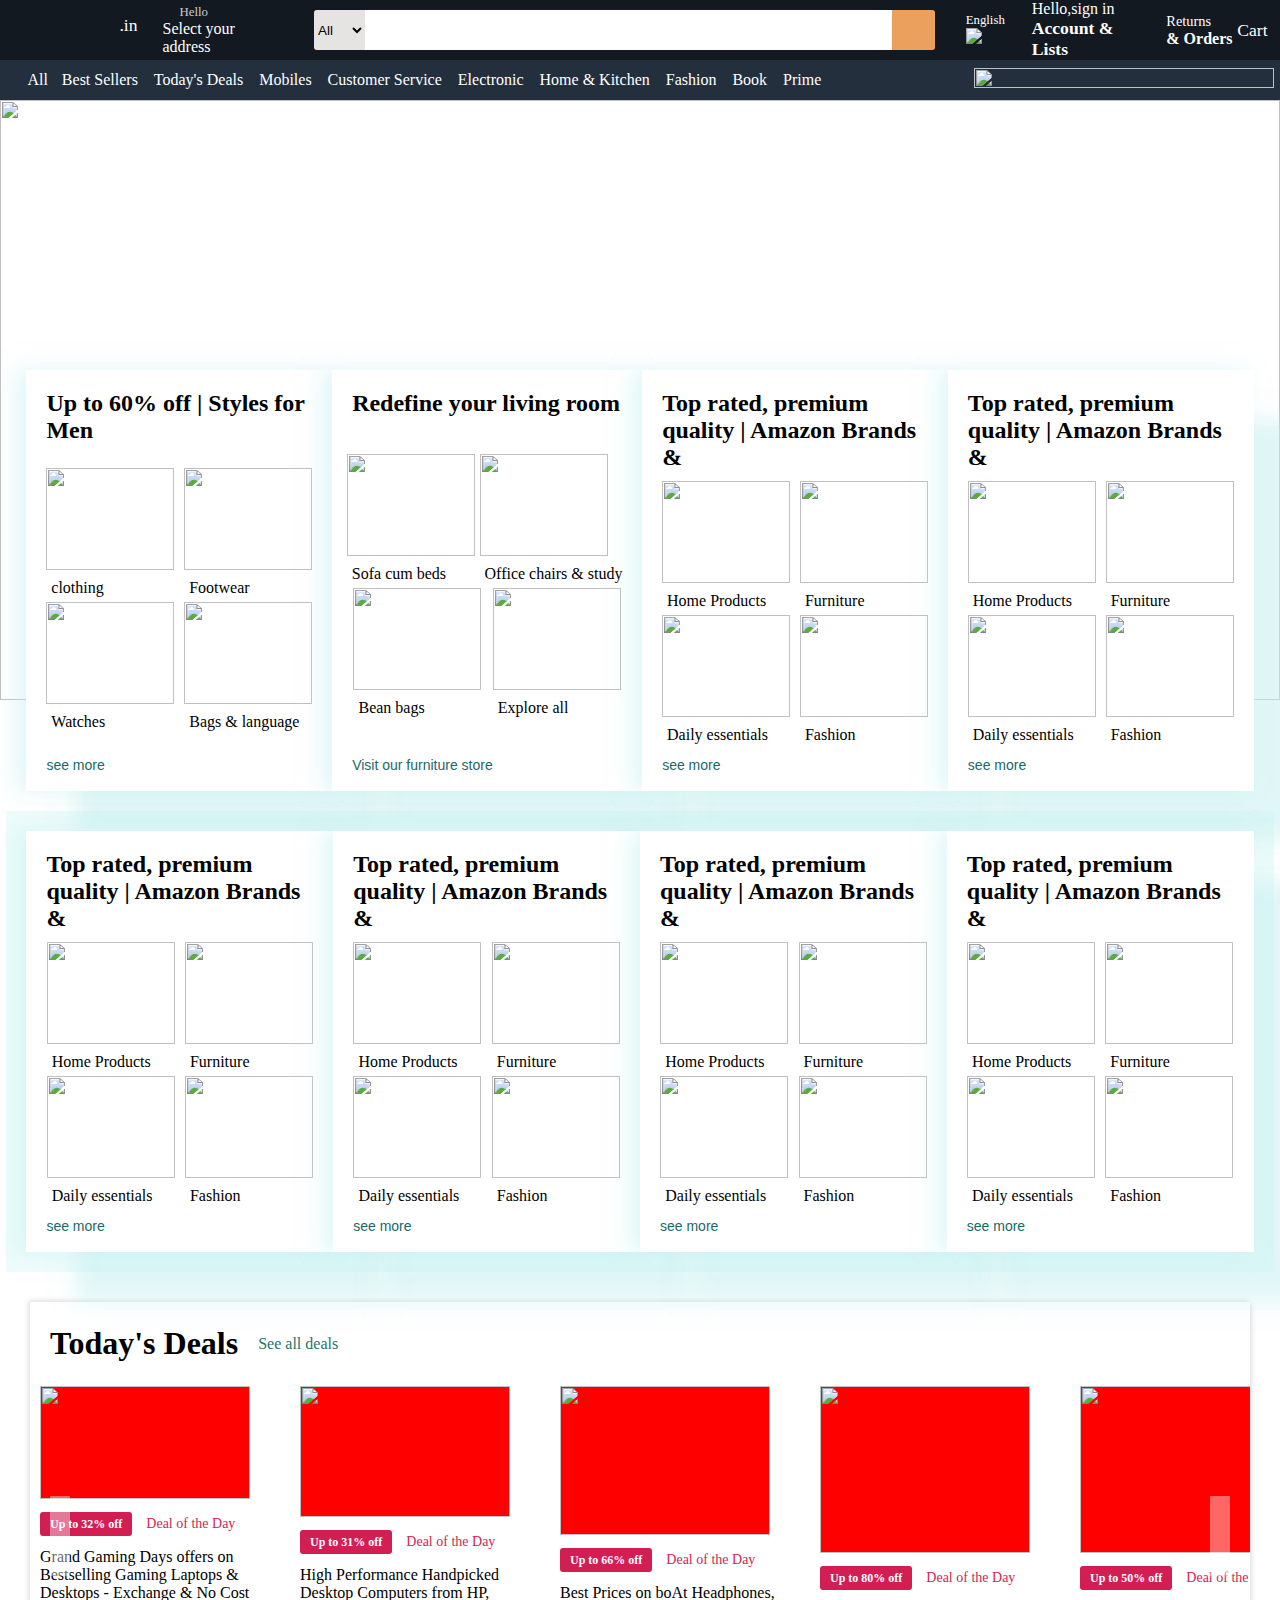
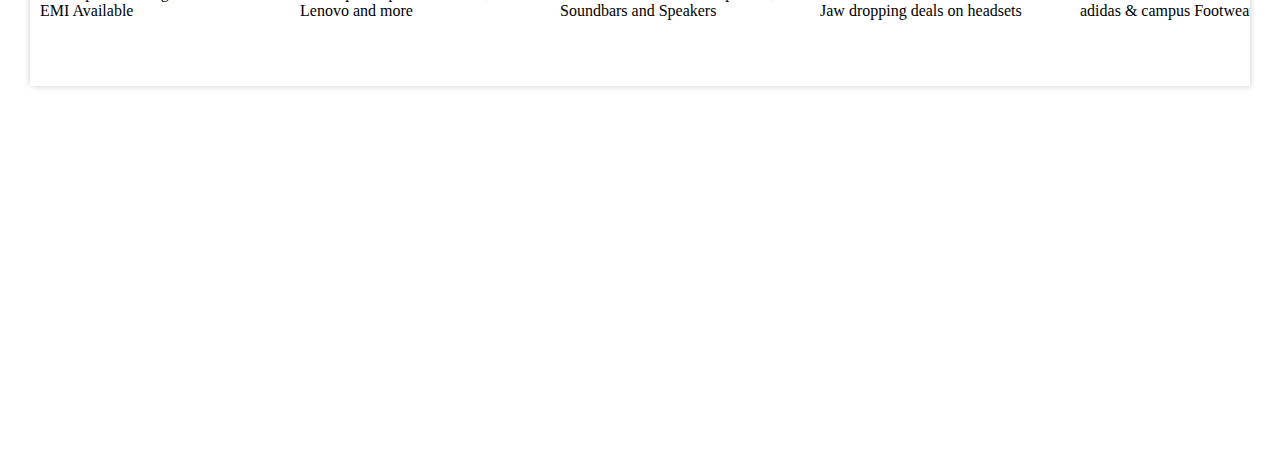
==== index.html @ 0cadcde5 "First Commit By Ragini" ====
<!DOCTYPE html>
<html lang="en">

<head>
    <meta charset="UTF-8">
    <meta http-equiv="X-UA-Compatible" content="IE=edge">
    <meta name="viewport" content="width=device-width, initial-scale=1.0">
    <link rel="icon" href="https://upload.wikimedia.org/wikipedia/commons/4/4a/Amazon_icon.svg" />
    <title>Online Shopping site in India: Shop Online for Mobiles, Books, Watches, Shoes and More - Amazon.in</title>

    <!--css file-->
    <link rel="stylesheet" href="style.css" />

    <!--font awesome-->
    <link rel="stylesheet" href="https://cdnjs.cloudflare.com/ajax/libs/font-awesome/6.2.0/css/all.min.css"
        integrity="sha512-xh6O/CkQoPOWDdYTDqeRdPCVd1SpvCA9XXcUnZS2FmJNp1coAFzvtCN9BmamE+4aHK8yyUHUSCcJHgXloTyT2A=="
        crossorigin="anonymous" referrerpolicy="no-referrer" />

</head>

<body>
    <header class="header">
        <div class="container container-header">
            <div class="logo-container border-white">
                <div class="logo"></div>
                <span class="dotin">.in</span>
            </div>

            <div class="address-container border-white">
                <p class="hello">Hello</p>
                <div class="icon-address">
                    <i class="fa-solid fa-location-dot icon-location"></i>
                    <p>Select your address</p>
                </div>
            </div>

            <div class="search-container">
                <select class="search-select">
                    <option>All</option>
                </select>
                <input type="text" class="search-input" />
                <div class="search-icon">
                    <i class="fa-solid fa-magnifying-glass"></i>
                </div>

            </div>

            <div class="language-container border-white">
                <p>English</p>
                <div class="lauguge-image">
                    <img
                        src="https://media.istockphoto.com/vectors/vector-flag-of-the-republic-of-india-proportion-23-the-national-flag-vector-id1051236720?k=20&m=1051236720&s=612x612&w=0&h=ATObRTHmTosADa9zaB2dQPn_VAQmG1XYH2x92kzc304=" />
                </div>
            </div>

            <div class="login-container border-white">
                <p>Hello,<span>sign in</span></p>
                <p class="account">Account & Lists</p>
            </div>

            <div class="return-order-container">
                <p>Returns
                <div class="order">& Orders</div>
                </p>
            </div>

            <div class="cart-container border-white">
                <i class="fa-solid fa-cart-shopping"></i>
                Cart
            </div>
        </div>
    </header>

    <!--navigation-->
    <nav class="nav">
        <div class="container container-nav">
            <ul>
                <li class="border-white" id="open-nav-sidebar">
                    <span class="open-nav-slider">
                        <i class="fa-solid fa-bars"></i>
                        All
                    </span>
                </li>
                <li class="border-white"><a href="#">Best Sellers</a></li>
                <li class="border-white"><a href="#">Today's Deals</a></li>
                <li class="border-white"><a href="#">Mobiles</a></li>
                <li class="border-white"><a href="#">Customer Service</a></li>
                <li class="border-white"><a href="#">Electronic</a></li>
                <li class="border-white"><a href="#">Home & Kitchen</a></li>
                <li class="border-white"><a href="#">Fashion</a></li>
                <li class="border-white"><a href="#">Book</a></li>
                <li class="border-white prime-image-hover">
                    <a href="#">Prime</a>
                    <div class="prime-image">
                        <img
                            src="https://m.media-amazon.com/images/G/31/prime/NavFlyout/TryPrime/2018/Apr/IN-Prime-PIN-TryPrime-MultiBen-Apr18-400x400._CB442254244_.jpg" />
                    </div>

                </li>
            </ul>
            <div class="nav-right-image-amazon-prime">
                <img
                    src="https://m.media-amazon.com/images/G/31/img17/Home/AmazonTV/Ravina/Desktop/Watch-Entertainment-for-FREE_400-x39._CB605460886_.jpg" />
            </div>
        </div>
    </nav>

    <!--sidebar navigation-->
    <div class="sidebar-container-navigation" id="sidebar-container-navigation-id">
        <div class="sidebar-left-part">
            <div class="sidebar-top">
                <i class="fa-solid fa-circle-user"></i>
                <h2>Hello, <span>sign in</span></h2>
            </div>
            <div class="sidebar-wrap">
                <div class="sidebar-item">
                    <h2>Trending</h2>
                    <p>Best Sellers</p>
                    <p>New Releases</p>
                    <p>Movers and Shakers</p>
                </div>
                <div class="sidebar-item">
                    <h2>Digital Content And Devices</h2>
                    <p>Echo & Alexa</p>
                    <p>Fire TV</p>
                    <p>Kindle E-Readers & eBooks</p>
                    <p>Audible Audiobooks</p>
                    <p>Amazon Prime Video</p>
                    <p>Amazon Prime Music</p>
                </div>
                <div class="sidebar-item">
                    <h2>Shop By Category</h2>
                    <p>Mobiles, Computes</p>
                    <p>TV, Appliances, Electronic</p>
                    <p>Men's Fashion</p>
                    <p>Women's Fashion</p>
                    <p>See All</p>
                </div>
                <div class="sidebar-item">
                    <h2>Programs & Features</h2>
                    <p>Gift Cards & Mobile Recharges</p>
                    <p>Flight Tickets</p>
                    <p>#Foundlt-OnAmazon</p>
                    <p>Clearance store</p>
                </div>
                <div class="sidebar-item">
                    <h2>Help & Settings</h2>
                    <p>Your Account</p>
                    <p>Customer Service</p>
                    <p>Sign in</p>
                </div>
            </div>
        </div>
        <button id="sidebar-navigation-close">
            <i class="fa-solid fa-xmark"></i>
        </button>
    </div>




    <!--image slider -->
    <section>
        <div class="image-container">
            <div class="image-list">
                <div class="image-item">
                    <img src="https://m.media-amazon.com/images/I/71cp9PVuTfL._SX3000_.jpg" />
                </div>
                <div class="image-item">
                    <img src="https://m.media-amazon.com/images/I/61GnAucagBL._SX3000_.png" />
                </div>
                <div class="image-item">
                    <img src="https://m.media-amazon.com/images/I/71qlKqpJnlL._SX3000_.jpg" />
                </div>
                <div class="image-item">
                    <img src="https://m.media-amazon.com/images/I/71cQMXCLSvL._SX3000_.jpg" />
                </div>
                <div class="image-item">
                    <img src="https://m.media-amazon.com/images/I/61aURrton0L._SX3000_.jpg" />
                </div>
                <div class="image-item">
                    <img src="https://m.media-amazon.com/images/I/61O72XhcEkL._SX3000_.jpg" />
                </div>
                <div class="image-item">
                    <img src="https://m.media-amazon.com/images/I/61VuJdpjvaL._SX3000_.jpg" />
                </div>
                <div class="image-item">
                    <img src="https://m.media-amazon.com/images/I/61UrRx+3LLL._SX3000_.jpg" />
                </div>
            </div>

            <div class="image-btn-container">

                <button class="slider-btn" id="slide-btn-left"><i class="fa-solid fa-chevron-left"></i></button>
                <button class="slider-btn" id="slide-btn-right"><i class="fa-solid fa-chevron-right"></i></i></button>
            </div>
        </div>
    </section>


    <!--product container card-->
    <main class="main">
        <div class="card-product-container container">
            <div class="card-product">
                <h2>Up to 60% off | Styles for Men</h2>
                <div class="card-product-nested-card">
                    <div class="card-nested">
                        <img
                            src="https://images-eu.ssl-images-amazon.com/images/G/31/img22/Fashion/Gateway/BAU/BTF-Refresh/May/PF_MF/MF-1-186-116._SY116_CB636110853_.jpg" />
                        <p>clothing</p>
                    </div>
                    <div class="card-nested">
                        <img
                            src="https://images-eu.ssl-images-amazon.com/images/G/31/img22/Fashion/Gateway/BAU/BTF-Refresh/May/PF_MF/MF-3-186-116._SY116_CB636110853_.jpg" />
                        <p>Footwear</p>
                    </div>
                    <div class="card-nested">
                        <img
                            src="https://images-eu.ssl-images-amazon.com/images/G/31/img22/BAU/Oct/186X116_3._SY116_CB606110532_.jpg" />
                        <p>Watches</p>
                    </div>
                    <div class="card-nested">
                        <img
                            src="https://images-eu.ssl-images-amazon.com/images/G/31/img22/Fashion/Gateway/BAU/BTF-Refresh/May/PF_MF/MF-4-186-116._SY116_CB636110853_.jpg" />
                        <p>Bags & language</p>
                    </div>
                </div>
                <button class="card-product-btn">see more</button>
            </div>
            <div class="card-product">
                <h2>Redefine your living room</h2>
                <div class="card-product-nested-card">
                    <div class="card-nested">
                        <img
                            src="https://images-eu.ssl-images-amazon.com/images/G/31/IMG20/Furniture/furniture_node_1/372_232_03_low._SY116_CB605507312_.jpg" />
                        <p>Sofa cum beds</p>
                    </div>
                    <div class="card-nested">
                        <img
                            src="https://images-eu.ssl-images-amazon.com/images/G/31/IMG20/Furniture/furniture_node_1/372_232_04_low._SY116_CB605507312_.jpg" />
                        <p>Office chairs & study</p>
                    </div>
                    <div class="card-nested">
                        <img
                            src="https://images-eu.ssl-images-amazon.com/images/G/31/IMG20/Furniture/furniture_node_1/372_232_01_low._SY116_CB605507312_.jpg" />
                        <p>Bean bags</p>
                    </div>
                    <div class="card-nested">
                        <img
                            src="https://images-eu.ssl-images-amazon.com/images/G/31/IMG20/Furniture/furniture_node_1/372_232_02_low._SY116_CB605507312_.jpg" />
                        <p>Explore all</p>
                    </div>
                </div>
                <button class="card-product-btn">Visit our furniture store</button>
            </div>
            <div class="card-product">
                <h2>Top rated, premium quality | Amazon Brands &</h2>
                <div class="card-product-nested-card">
                    <div class="card-nested">
                        <img
                            src="https://images-eu.ssl-images-amazon.com/images/G/31/img22/BAU/Oct/186X116_1._SY116_CB606110532_.jpg" />
                        <p>Home Products</p>
                    </div>
                    <div class="card-nested">
                        <img
                            src="https://images-eu.ssl-images-amazon.com/images/G/31/img22/BAU/Oct/186X116_5._SY116_CB606110532_.jpg" />
                        <p>Furniture</p>
                    </div>
                    <div class="card-nested">
                        <img
                            src="https://images-eu.ssl-images-amazon.com/images/G/31/img22/BAU/Oct/186X116_3._SY116_CB606110532_.jpg" />
                        <p>Daily essentials</p>
                    </div>
                    <div class="card-nested">
                        <img
                            src="https://images-eu.ssl-images-amazon.com/images/G/31/img22/BAU/Oct/186X116_8._SY116_CB606110532_.jpg" />
                        <p>Fashion</p>
                    </div>
                </div>
                <button class="card-product-btn">see more</button>
            </div>
            <div class="card-product">
                <h2>Top rated, premium quality | Amazon Brands &</h2>
                <div class="card-product-nested-card">
                    <div class="card-nested">
                        <img
                            src="https://images-eu.ssl-images-amazon.com/images/G/31/img22/BAU/Oct/186X116_1._SY116_CB606110532_.jpg" />
                        <p>Home Products</p>
                    </div>
                    <div class="card-nested">
                        <img
                            src="https://images-eu.ssl-images-amazon.com/images/G/31/img22/BAU/Oct/186X116_5._SY116_CB606110532_.jpg" />
                        <p>Furniture</p>
                    </div>
                    <div class="card-nested">
                        <img
                            src="https://images-eu.ssl-images-amazon.com/images/G/31/img22/BAU/Oct/186X116_3._SY116_CB606110532_.jpg" />
                        <p>Daily essentials</p>
                    </div>
                    <div class="card-nested">
                        <img
                            src="https://images-eu.ssl-images-amazon.com/images/G/31/img22/BAU/Oct/186X116_8._SY116_CB606110532_.jpg" />
                        <p>Fashion</p>
                    </div>
                </div>
                <button class="card-product-btn">see more</button>
            </div>
        </div>

        <div class="card-product-container container productBackgraound">
            <div class="card-product">
                <h2>Top rated, premium quality | Amazon Brands &</h2>
                <div class="card-product-nested-card">
                    <div class="card-nested">
                        <img
                            src="https://images-eu.ssl-images-amazon.com/images/G/31/img22/BAU/Oct/186X116_1._SY116_CB606110532_.jpg" />
                        <p>Home Products</p>
                    </div>
                    <div class="card-nested">
                        <img
                            src="https://images-eu.ssl-images-amazon.com/images/G/31/img22/BAU/Oct/186X116_5._SY116_CB606110532_.jpg" />
                        <p>Furniture</p>
                    </div>
                    <div class="card-nested">
                        <img
                            src="https://images-eu.ssl-images-amazon.com/images/G/31/img22/BAU/Oct/186X116_3._SY116_CB606110532_.jpg" />
                        <p>Daily essentials</p>
                    </div>
                    <div class="card-nested">
                        <img
                            src="https://images-eu.ssl-images-amazon.com/images/G/31/img22/BAU/Oct/186X116_8._SY116_CB606110532_.jpg" />
                        <p>Fashion</p>
                    </div>
                </div>
                <button class="card-product-btn">see more</button>
            </div>
            <div class="card-product">
                <h2>Top rated, premium quality | Amazon Brands &</h2>
                <div class="card-product-nested-card">
                    <div class="card-nested">
                        <img
                            src="https://images-eu.ssl-images-amazon.com/images/G/31/img22/BAU/Oct/186X116_1._SY116_CB606110532_.jpg" />
                        <p>Home Products</p>
                    </div>
                    <div class="card-nested">
                        <img
                            src="https://images-eu.ssl-images-amazon.com/images/G/31/img22/BAU/Oct/186X116_5._SY116_CB606110532_.jpg" />
                        <p>Furniture</p>
                    </div>
                    <div class="card-nested">
                        <img
                            src="https://images-eu.ssl-images-amazon.com/images/G/31/img22/BAU/Oct/186X116_3._SY116_CB606110532_.jpg" />
                        <p>Daily essentials</p>
                    </div>
                    <div class="card-nested">
                        <img
                            src="https://images-eu.ssl-images-amazon.com/images/G/31/img22/BAU/Oct/186X116_8._SY116_CB606110532_.jpg" />
                        <p>Fashion</p>
                    </div>
                </div>
                <button class="card-product-btn">see more</button>
            </div>
            <div class="card-product">
                <h2>Top rated, premium quality | Amazon Brands &</h2>
                <div class="card-product-nested-card">
                    <div class="card-nested">
                        <img
                            src="https://images-eu.ssl-images-amazon.com/images/G/31/img22/BAU/Oct/186X116_1._SY116_CB606110532_.jpg" />
                        <p>Home Products</p>
                    </div>
                    <div class="card-nested">
                        <img
                            src="https://images-eu.ssl-images-amazon.com/images/G/31/img22/BAU/Oct/186X116_5._SY116_CB606110532_.jpg" />
                        <p>Furniture</p>
                    </div>
                    <div class="card-nested">
                        <img
                            src="https://images-eu.ssl-images-amazon.com/images/G/31/img22/BAU/Oct/186X116_3._SY116_CB606110532_.jpg" />
                        <p>Daily essentials</p>
                    </div>
                    <div class="card-nested">
                        <img
                            src="https://images-eu.ssl-images-amazon.com/images/G/31/img22/BAU/Oct/186X116_8._SY116_CB606110532_.jpg" />
                        <p>Fashion</p>
                    </div>
                </div>
                <button class="card-product-btn">see more</button>
            </div>
            <div class="card-product">
                <h2>Top rated, premium quality | Amazon Brands &</h2>
                <div class="card-product-nested-card">
                    <div class="card-nested">
                        <img
                            src="https://images-eu.ssl-images-amazon.com/images/G/31/img22/BAU/Oct/186X116_1._SY116_CB606110532_.jpg" />
                        <p>Home Products</p>
                    </div>
                    <div class="card-nested">
                        <img
                            src="https://images-eu.ssl-images-amazon.com/images/G/31/img22/BAU/Oct/186X116_5._SY116_CB606110532_.jpg" />
                        <p>Furniture</p>
                    </div>
                    <div class="card-nested">
                        <img
                            src="https://images-eu.ssl-images-amazon.com/images/G/31/img22/BAU/Oct/186X116_3._SY116_CB606110532_.jpg" />
                        <p>Daily essentials</p>
                    </div>
                    <div class="card-nested">
                        <img
                            src="https://images-eu.ssl-images-amazon.com/images/G/31/img22/BAU/Oct/186X116_8._SY116_CB606110532_.jpg" />
                        <p>Fashion</p>
                    </div>
                </div>
                <button class="card-product-btn">see more</button>
            </div>
        </div>

    
    <!--today's deals -->
    <section class="today_deals_container">
        <div class="today_deals_heading">
            <h1>Today's Deals</h1>
            <p><a href="#">See all deals</a></p>
        </div>

        <div class="today_deals_product_container">
            <div class="today_deals_btn_container">
                <button  class="today_deal_btn" id="today_deal_btn_prev">
                    <i class="fa-solid fa-angle-left"></i>
                </button>
                <button class="today_deal_btn" id="today_deal_btn_next">
                    <i class="fa-solid fa-angle-right"></i>
                </button>
            </div>

            <div class="today_deals_product_list">
                <div class="today_deals_product_item">
                    <img src="https://m.media-amazon.com/images/I/411mbYGYIdL._AC_SY200_.jpg"/>
                    <div class="discount_Contaienr">
                        <a href="#">Up to 52% off</a>
                        <a href="#">Deal of the day</a>
                    </div>
                    <p>adidas and Campus Footwear</p>
                </div>

                <div class="today_deals_product_item">
                    <img src="https://m.media-amazon.com/images/I/411mbYGYIdL._AC_SY200_.jpg"/>
                    <div class="discount_Contaienr">
                        <a href="#">Up to 52% off</a>
                        <a href="#">Deal of the day</a>
                    </div>
                    <p>adidas and Campus Footwear</p>
                </div>

                <div class="today_deals_product_item">
                    <img src="https://m.media-amazon.com/images/I/411mbYGYIdL._AC_SY200_.jpg"/>
                    <div class="discount_Contaienr">
                        <a href="#">Up to 52% off</a>
                        <a href="#">Deal of the day</a>
                    </div>
                    <p>adidas and Campus Footwear</p>
                </div>

                <div class="today_deals_product_item">
                    <img src="https://m.media-amazon.com/images/I/411mbYGYIdL._AC_SY200_.jpg"/>
                    <div class="discount_Contaienr">
                        <a href="#">Up to 52% off</a>
                        <a href="#">Deal of the day</a>
                    </div>
                    <p>adidas and Campus Footwear</p>
                </div>

                <div class="today_deals_product_item">
                    <img src="https://m.media-amazon.com/images/I/411mbYGYIdL._AC_SY200_.jpg"/>
                    <div class="discount_Contaienr">
                        <a href="#">Up to 52% off</a>
                        <a href="#">Deal of the day</a>
                    </div>
                    <p>adidas and Campus Footwear</p>
                </div>
            </div>
        </div>
    </section>

    </main>


    







    <script src="javascript.js" type="module"></script>
</body>

</html>
---- style.css ----
* {
    box-sizing: border-box;
}

body {
    margin: 0;
}
.header {
    background-color: rgb(19, 25, 33);
    height: 60px;
    color: white;
}
/* layout**/
.container {
    width: 99%;
    /* background-color: red; */
    height: 100%;
    margin: auto;

}

.container-header {
    display: flex;
    align-items: center;
}

/**logo***/
.logo-container {
    height: 50px;
    display: flex;
    align-items: center;
    font-size: 1.1rem;


    /* overflow: hidden; */
}

.logo {
    width: 120px;
    height: 50px;
    background: url('https://m.media-amazon.com/images/G/31/gno/sprites/nav-sprite-global-1x-hm-dsk-reorg._CB405936311_.png');
    background-repeat: no-repeat;
    background-position-y: -40px;
    overflow: hidden;
}

.dotin {
    position: relative;
    margin-left: -13px;
    margin-top: -10px;
}

.border-white {
    padding: 5px;
    border: 1.5px solid transparent;
}

.border-white:hover {
    border: 1.5px solid #ffffff;
}

/***********addresss************/
.address-container {
    margin-left: 10px;
}

.address-container p {
    margin: 0;
}

.icon-address {
    display: flex;
    align-items: center;
}

.hello {
    font-size: 0.8rem;
    padding-left: 20px;
    color: #ccc;
}

.icon-location {
    margin-right: 3px;
}


/***search-container****/
.search-container {
    background-color: red;
    margin-left: 25px;
    width: 640px;
    display: flex;
    height: 40px;
    justify-content: space-between;
    border-radius: 3px;
    overflow: hidden;
}

.search-container:hover {
    outline: 3px solid orange;
}

.search-select {
    width: 60px;
    border: none;
    background-color: rgb(230, 227, 227);
}

.search-input {
    width: 100%;
    height: 100%;
    border: none;
    outline: none;
    padding: 3px;
    font-size: 1.1rem;
}

.search-icon {
    width: 50px;
    background-color: rgb(235, 160, 94);
    display: flex;
    justify-content: center;
    align-items: center;
    font-size: 1.2rem;
    color: #000;
}


/***lauguage section*/
.language-container {
    margin-left: 25px;
}

.language-container p {
    font-size: 0.8rem;
    margin: 0;
}

.lauguge-image {
    width: 20px;
}

.lauguge-image img {
    width: 100%;
}


/***login-container***/
.login-container {
    margin-left: 15px;
}

.login-container p {
    margin: 0;
}

.account {
    font-weight: 900;
    font-size: 1.1rem;
}

.return-order-container {
    width: 65px;
    font-size: 0.9rem;
    margin-left: 10px;
}

.return-order-container p {
    margin: 0;
}

.order {
    font-size: 1rem;
    font-weight: 900;
    display: flex;
    width: 70px;
}

/****cart container***/
.cart-container {
    font-size: 1.1rem;
    display: flex;
}

.cart-container i {
    font-size: 1rem;
}

/**************************************navigation*****************************************/
.nav {
    height: 40px;
    background-color: #232f3d;
    margin: 0;
}

.container-nav {
    display: flex;
    align-items: center;
    justify-content: space-between;
    padding-left: 15px;
}

.container-nav ul {
    padding: 0;
    margin: 0;
    display: flex;
    align-items: center;
    height: 100%;
    font-size: 1rem;
    color: white;
    list-style: none;
}

.container-nav ul li a {
    color: white;
    text-decoration: none;
    padding: 0px 2px;

}

.nav-right-image-amazon-prime {
    min-width: 300px;
    height: 300;
    max-width: 500px;
}

.nav-right-image-amazon-prime img {
    width: 100%;
    height: 100%;
}

.prime-image {
    background-color: white;
    height: 350px;
    width: 350px;
    position: absolute;
    z-index: 1;
    display: none;
    color: #000;
    margin-left: -10px;
    transition: display 1s;
    padding: 10px;
}

.prime-image-hover:hover .prime-image {
    transition: display 1s;
    display: block;
}

.prime-image img {
    width: 100%;
    height: 100%;
}
/*--image slider --*/
.image-container {
    position: relative;
}

.image-list {
    display: flex;
    overflow: hidden;
}

.image-item {
    min-width: 100%;
    height: 600px;
    /* transform: translateX(-300%); */
    transition: transform 0.3s;

}

.image-item img {
    width: 100%;
    height: 100%;
    object-fit: cover;
}

.image-btn-container {
    position: absolute;
    top: 0;
    display: flex;
    justify-content: space-between;
    width: 100%;
}

.slider-btn {
    border: 1px solid transparent;
    padding: 100px 20px;
    font-size: 50px;
    font-weight: 300;
    background-color: transparent;
    color: #000;
}

.slider-btn i {
    font-weight: 900;
}

.slider-btn:focus {
    border-color: seagreen;
    box-shadow: -2px -2px 2px rgb(230, 227, 227),
        2px 2px 2px white;
    margin: 2px;
}


/*sidebar navigation****/
#open-nav-sidebar {
    cursor: pointer;
}

.sidebar-container-navigation {
    position: fixed;
    top: 0;
    bottom: 0;
    right: 0;
    left: 0;
    z-index: 10;
    background-color: transparent;
    transform: translateX(-100%);
    display: flex;
    transition: transform 0.3s;


}

.slidebar-show {
    transform: translateX(0%);
    background-color: rgba(0, 0, 0, 0.7);
}

.sidebar-left-part {
    background-color: white;
    width: 365px;
    height: 100%;
    box-sizing: 5px 5px 10px rgba(0, 0, 0, 0.8);
}

.sidebar-top {
    display: flex;
    align-items: center;
    padding: 12px;
    padding-left: 30px;
    background-color: rgb(19, 25, 33);
    color: white;
}

.sidebar-top h2 {
    font-size: 22px;
    margin: 0;
}

.sidebar-top i {
    padding-right: 10px;
    font-size: 25px;
}

.sidebar-item {
    padding-left: 30px;
    border-top: 1.5px solid #ccc;
}

.sidebar-item h2 {
    font-size: 20px;
}

.sidebar-item p {
    color: rgb(65, 62, 62);
}

#sidebar-navigation-close {
    background-color: transparent;
    align-self: flex-start;
    font-size: 30px;
    border: none;
    color: white;
    padding: 20px;
    cursor: pointer;
}

.sidebar-wrap {
    height: 100%;
    overflow: auto;
    padding-bottom: 100px;
}

/*product card container*/
.main{
    position: relative;
    top:-350px;
    /* background-color: rgb(196, 240, 240); */
    /* filter: blur(8px); */
    
}
.productBackgraound{
    background-color: rgba(213, 247, 247,0.4);
}
.card-product-container{
    padding: 20px;
    display: flex;
    justify-content: space-between;

}
.card-product{
    background-color: white;
    display: flex;
    flex-direction: column;
    justify-content: space-between;
    max-width: 310px;
    box-shadow: -10px -0px 20px rgba(196, 240, 240,0.5),
    50px 50px 20px rgba(196, 240, 240,0.5);
    padding: 10px;
}
.card-product h2{
    margin: 0;
    padding: 10px;
    
}

.card-product-nested-card {
    display: flex;
    flex-wrap: wrap;
    justify-content: space-evenly;


}

.card-nested {

}

.card-nested p{
    margin: 5px;
}
.card-nested img {
    width: 128px;
    height: 102px;
    object-fit: cover;

}
.card-product-btn{
    font-size: 14px;
    align-self: flex-start;
    margin: 7px 10px; 
    padding-left: 0;
    background-color: transparent;
    border:none;
    color:rgb(25, 105, 105)
}
.card-product-btn:hover{
    text-decoration: underline;
    cursor: pointer;
}


/***
        Today's deals section
***/
.today_deals_container{
    margin: 30px;
    box-shadow: -2px -2px 5px rgba(0, 0, 0, 0.1),
    2px 2px 5px rgba(0, 0, 0, 0.1);
    
}
.today_deals_heading{
    display: flex;
    align-items: center;
    padding: 2px 20px;
}
.today_deals_heading p a{
    color:rgb(39, 114, 107);
    text-decoration: none;
    padding-left: 20px;
}
.today_deals_heading p a:hover{
    text-decoration: underline;
}

.today_deals_product_container{
    /* background-color: red; */
    height: 300px;
    position: relative;
}
.today_deals_product_list{
    display: flex;
    overflow: hidden;

}
.today_deals_product_item{
    min-width: 250px;
    height: 250px;
    padding: 0px 10px;
    margin-right: 10px;
    display: flex;
    flex-direction: column;
    transform: translateX(0%);
    transition: transform 1s;
}
.todayDeals_product_image{
    height: 200px;
    width: 210px;
    display: flex;
    justify-content: center;
    align-content: center;
    margin-bottom: 15px;
}
.today_deals_product_item img{
    width: 100%;
    height: 100%;
    /* padding: 20px 20px; */
    background-color: red;
}
.today_deals_product_item p{
    justify-self: flex-end;
}
.discount_Contaienr{
    /* border: 2px solid red; */
}
.discount_Contaienr a{
    padding: 5px 10px;
    font-size: 14px;
    color:rgb(211, 30, 84);
    text-decoration: none;
}
.discount_Contaienr a:first-child{
    background-color: rgb(211, 30, 84);
    padding: 5px 10px;
    color:white;
    font-weight: 550;
    text-decoration: none;
    border-radius: 3px;
    font-size: 12px;
}

.today_deals_btn_container{
    position: absolute;
    width: 100%;
    display: flex;
    justify-content: space-between;
    align-items: center;
    height: 100%;
    padding: 20px;
    z-index: 10;
}
.today_deal_btn{
    padding: 40px 10px;
    font-size: 40px;
    border: none;
    outline: none;
    background-color: rgb(255,255,255,0.4);
}
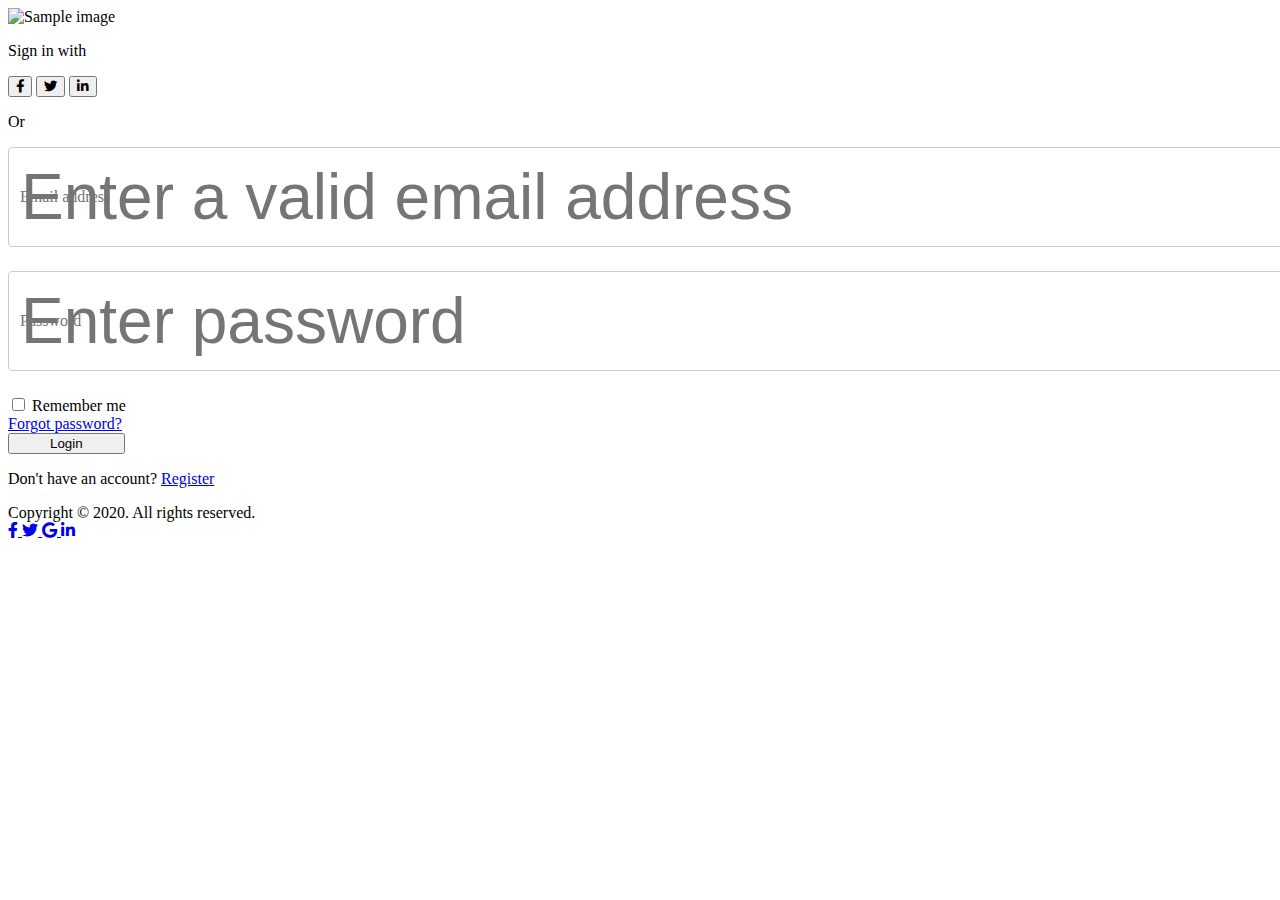
==== commit 0897898b: "Modify login page" ====
--- a/index.html
+++ b/index.html
@@ -1,498 +1,164 @@
 <!DOCTYPE html>
-<html lang="en">
+<html lang="en" dir="ltr">
+  <head>
+    <meta charset="utf-8" />
+    <title>Login</title>
+    <link rel="stylesheet" href="login.css" />
+    <!-- Font Awesome -->
+    <link
+      href="https://cdnjs.cloudflare.com/ajax/libs/font-awesome/6.0.0/css/all.min.css"
+      rel="stylesheet"
+    />
+    <!-- Google Fonts -->
+    <link
+      href="https://fonts.googleapis.com/css?family=Roboto:300,400,500,700&display=swap"
+      rel="stylesheet"
+    />
+    <!-- MDB -->
+    <link
+      href="https://cdnjs.cloudflare.com/ajax/libs/mdb-ui-kit/7.3.2/mdb.min.css"
+      rel="stylesheet"
+    />
+  </head>
+  <body>
+    <section class="vh-100">
+      <div class="container-fluid h-custom">
+        <div class="row d-flex justify-content-center align-items-center h-100">
+          <div class="col-md-9 col-lg-6 col-xl-5">
+            <img
+              src="https://mdbcdn.b-cdn.net/img/Photos/new-templates/bootstrap-login-form/draw2.webp"
+              class="img-fluid"
+              alt="Sample image"
+            />
+          </div>
+          <div class="col-md-8 col-lg-6 col-xl-4 offset-xl-1">
+            <form action="landingPage.html">
+              <div
+                class="d-flex flex-row align-items-center justify-content-center justify-content-lg-start"
+              >
+                <p class="lead fw-normal mb-0 me-3">Sign in with</p>
+                <button
+                  type="button"
+                  data-mdb-button-init
+                  data-mdb-ripple-init
+                  class="btn btn-primary btn-floating mx-1"
+                >
+                  <i class="fab fa-facebook-f"></i>
+                </button>
 
-<head>
-    <meta charset="UTF-8">
-    <meta http-equiv="X-UA-Compatible" content="IE=edge">
-    <meta name="viewport" content="width=device-width, initial-scale=1.0">
-    <link rel="icon" href="https://upload.wikimedia.org/wikipedia/commons/4/4a/Amazon_icon.svg" />
-    <title>Online Shopping site in India: Shop Online for Mobiles, Books, Watches, Shoes and More - Amazon.in</title>
+                <button
+                  type="button"
+                  data-mdb-button-init
+                  data-mdb-ripple-init
+                  class="btn btn-primary btn-floating mx-1"
+                >
+                  <i class="fab fa-twitter"></i>
+                </button>
 
-    <!--css file-->
-    <link rel="stylesheet" href="style.css" />
+                <button
+                  type="button"
+                  data-mdb-button-init
+                  data-mdb-ripple-init
+                  class="btn btn-primary btn-floating mx-1"
+                >
+                  <i class="fab fa-linkedin-in"></i>
+                </button>
+              </div>
 
-    <!--font awesome-->
-    <link rel="stylesheet" href="https://cdnjs.cloudflare.com/ajax/libs/font-awesome/6.2.0/css/all.min.css"
-        integrity="sha512-xh6O/CkQoPOWDdYTDqeRdPCVd1SpvCA9XXcUnZS2FmJNp1coAFzvtCN9BmamE+4aHK8yyUHUSCcJHgXloTyT2A=="
-        crossorigin="anonymous" referrerpolicy="no-referrer" />
+              <div class="divider d-flex align-items-center my-4">
+                <p class="text-center fw-bold mx-3 mb-0">Or</p>
+              </div>
 
-</head>
+              <!-- Email input -->
+              <div data-mdb-input-init class="form-outline mb-4">
+                <input
+                  type="email"
+                  id="form3Example3"
+                  class="form-control form-control-lg"
+                  placeholder="Enter a valid email address"
+                  required
+                  autocomplete="off"
+                />
+                <label class="form-label" for="form3Example3"
+                  >Email address</label
+                >
+              </div>
 
-<body>
-    <header class="header">
-        <div class="container container-header">
-            <div class="logo-container border-white">
-                <div class="logo"></div>
-                <span class="dotin">.in</span>
-            </div>
+              <!-- Password input -->
+              <div data-mdb-input-init class="form-outline mb-3">
+                <input
+                  type="password"
+                  id="form3Example4"
+                  class="form-control form-control-lg"
+                  placeholder="Enter password"
+                  required
+                  autocomplete="off"
+                />
+                <label class="form-label" for="form3Example4">Password</label>
+              </div>
 
-            <div class="address-container border-white">
-                <p class="hello">Hello</p>
-                <div class="icon-address">
-                    <i class="fa-solid fa-location-dot icon-location"></i>
-                    <p>Select your address</p>
+              <div class="d-flex justify-content-between align-items-center">
+                <!-- Checkbox -->
+                <div class="form-check mb-0">
+                  <input
+                    class="form-check-input me-2"
+                    type="checkbox"
+                    value=""
+                    id="form2Example3"
+                  />
+                  <label class="form-check-label" for="form2Example3">
+                    Remember me
+                  </label>
                 </div>
-            </div>
+                <a href="#!" class="text-body">Forgot password?</a>
+              </div>
 
-            <div class="search-container">
-                <select class="search-select">
-                    <option>All</option>
-                </select>
-                <input type="text" class="search-input" />
-                <div class="search-icon">
-                    <i class="fa-solid fa-magnifying-glass"></i>
-                </div>
+              <div class="text-center text-lg-start mt-4 pt-2">
+                <button
+                  type="submit"
+                  data-mdb-button-init
+                  data-mdb-ripple-init
+                  class="btn btn-primary btn-lg"
+                  style="padding-left: 2.5rem; padding-right: 2.5rem"
+                >
+                  Login
+                </button>
 
-            </div>
+                <p class="small fw-bold mt-2 pt-1 mb-0">
+                  Don't have an account?
+                  <a href="signup.html" class="link-danger">Register</a>
+                </p>
+              </div>
+            </form>
+          </div>
+        </div>
+      </div>
+      <div
+        class="d-flex flex-column flex-md-row text-center text-md-start justify-content-between py-4 px-4 px-xl-5 bg-primary"
+      >
+        <!-- Copyright -->
+        <div class="text-white mb-3 mb-md-0">
+          Copyright © 2020. All rights reserved.
+        </div>
+        <!-- Copyright -->
 
-            <div class="language-container border-white">
-                <p>English</p>
-                <div class="lauguge-image">
-                    <img
-                        src="https://media.istockphoto.com/vectors/vector-flag-of-the-republic-of-india-proportion-23-the-national-flag-vector-id1051236720?k=20&m=1051236720&s=612x612&w=0&h=ATObRTHmTosADa9zaB2dQPn_VAQmG1XYH2x92kzc304=" />
-                </div>
-            </div>
-
-            <div class="login-container border-white">
-                <p>Hello,<span>sign in</span></p>
-                <p class="account">Account & Lists</p>
-            </div>
-
-            <div class="return-order-container">
-                <p>Returns
-                <div class="order">& Orders</div>
-                </p>
-            </div>
-
-            <div class="cart-container border-white">
-                <i class="fa-solid fa-cart-shopping"></i>
-                Cart
-            </div>
+        <!-- Right -->
+        <div>
+          <a href="#!" class="text-white me-4">
+            <i class="fab fa-facebook-f"></i>
+          </a>
+          <a href="#!" class="text-white me-4">
+            <i class="fab fa-twitter"></i>
+          </a>
+          <a href="#!" class="text-white me-4">
+            <i class="fab fa-google"></i>
+          </a>
+          <a href="#!" class="text-white">
+            <i class="fab fa-linkedin-in"></i>
+          </a>
         </div>
-    </header>
-
-    <!--navigation-->
-    <nav class="nav">
-        <div class="container container-nav">
-            <ul>
-                <li class="border-white" id="open-nav-sidebar">
-                    <span class="open-nav-slider">
-                        <i class="fa-solid fa-bars"></i>
-                        All
-                    </span>
-                </li>
-                <li class="border-white"><a href="#">Best Sellers</a></li>
-                <li class="border-white"><a href="#">Today's Deals</a></li>
-                <li class="border-white"><a href="#">Mobiles</a></li>
-                <li class="border-white"><a href="#">Customer Service</a></li>
-                <li class="border-white"><a href="#">Electronic</a></li>
-                <li class="border-white"><a href="#">Home & Kitchen</a></li>
-                <li class="border-white"><a href="#">Fashion</a></li>
-                <li class="border-white"><a href="#">Book</a></li>
-                <li class="border-white prime-image-hover">
-                    <a href="#">Prime</a>
-                    <div class="prime-image">
-                        <img
-                            src="https://m.media-amazon.com/images/G/31/prime/NavFlyout/TryPrime/2018/Apr/IN-Prime-PIN-TryPrime-MultiBen-Apr18-400x400._CB442254244_.jpg" />
-                    </div>
-
-                </li>
-            </ul>
-            <div class="nav-right-image-amazon-prime">
-                <img
-                    src="https://m.media-amazon.com/images/G/31/img17/Home/AmazonTV/Ravina/Desktop/Watch-Entertainment-for-FREE_400-x39._CB605460886_.jpg" />
-            </div>
-        </div>
-    </nav>
-
-    <!--sidebar navigation-->
-    <div class="sidebar-container-navigation" id="sidebar-container-navigation-id">
-        <div class="sidebar-left-part">
-            <div class="sidebar-top">
-                <i class="fa-solid fa-circle-user"></i>
-                <h2>Hello, <span>sign in</span></h2>
-            </div>
-            <div class="sidebar-wrap">
-                <div class="sidebar-item">
-                    <h2>Trending</h2>
-                    <p>Best Sellers</p>
-                    <p>New Releases</p>
-                    <p>Movers and Shakers</p>
-                </div>
-                <div class="sidebar-item">
-                    <h2>Digital Content And Devices</h2>
-                    <p>Echo & Alexa</p>
-                    <p>Fire TV</p>
-                    <p>Kindle E-Readers & eBooks</p>
-                    <p>Audible Audiobooks</p>
-                    <p>Amazon Prime Video</p>
-                    <p>Amazon Prime Music</p>
-                </div>
-                <div class="sidebar-item">
-                    <h2>Shop By Category</h2>
-                    <p>Mobiles, Computes</p>
-                    <p>TV, Appliances, Electronic</p>
-                    <p>Men's Fashion</p>
-                    <p>Women's Fashion</p>
-                    <p>See All</p>
-                </div>
-                <div class="sidebar-item">
-                    <h2>Programs & Features</h2>
-                    <p>Gift Cards & Mobile Recharges</p>
-                    <p>Flight Tickets</p>
-                    <p>#Foundlt-OnAmazon</p>
-                    <p>Clearance store</p>
-                </div>
-                <div class="sidebar-item">
-                    <h2>Help & Settings</h2>
-                    <p>Your Account</p>
-                    <p>Customer Service</p>
-                    <p>Sign in</p>
-                </div>
-            </div>
-        </div>
-        <button id="sidebar-navigation-close">
-            <i class="fa-solid fa-xmark"></i>
-        </button>
-    </div>
-
-
-
-
-    <!--image slider -->
-    <section>
-        <div class="image-container">
-            <div class="image-list">
-                <div class="image-item">
-                    <img src="https://m.media-amazon.com/images/I/71cp9PVuTfL._SX3000_.jpg" />
-                </div>
-                <div class="image-item">
-                    <img src="https://m.media-amazon.com/images/I/61GnAucagBL._SX3000_.png" />
-                </div>
-                <div class="image-item">
-                    <img src="https://m.media-amazon.com/images/I/71qlKqpJnlL._SX3000_.jpg" />
-                </div>
-                <div class="image-item">
-                    <img src="https://m.media-amazon.com/images/I/71cQMXCLSvL._SX3000_.jpg" />
-                </div>
-                <div class="image-item">
-                    <img src="https://m.media-amazon.com/images/I/61aURrton0L._SX3000_.jpg" />
-                </div>
-                <div class="image-item">
-                    <img src="https://m.media-amazon.com/images/I/61O72XhcEkL._SX3000_.jpg" />
-                </div>
-                <div class="image-item">
-                    <img src="https://m.media-amazon.com/images/I/61VuJdpjvaL._SX3000_.jpg" />
-                </div>
-                <div class="image-item">
-                    <img src="https://m.media-amazon.com/images/I/61UrRx+3LLL._SX3000_.jpg" />
-                </div>
-            </div>
-
-            <div class="image-btn-container">
-
-                <button class="slider-btn" id="slide-btn-left"><i class="fa-solid fa-chevron-left"></i></button>
-                <button class="slider-btn" id="slide-btn-right"><i class="fa-solid fa-chevron-right"></i></i></button>
-            </div>
-        </div>
+        <!-- Right -->
+      </div>
     </section>
-
-
-    <!--product container card-->
-    <main class="main">
-        <div class="card-product-container container">
-            <div class="card-product">
-                <h2>Up to 60% off | Styles for Men</h2>
-                <div class="card-product-nested-card">
-                    <div class="card-nested">
-                        <img
-                            src="https://images-eu.ssl-images-amazon.com/images/G/31/img22/Fashion/Gateway/BAU/BTF-Refresh/May/PF_MF/MF-1-186-116._SY116_CB636110853_.jpg" />
-                        <p>clothing</p>
-                    </div>
-                    <div class="card-nested">
-                        <img
-                            src="https://images-eu.ssl-images-amazon.com/images/G/31/img22/Fashion/Gateway/BAU/BTF-Refresh/May/PF_MF/MF-3-186-116._SY116_CB636110853_.jpg" />
-                        <p>Footwear</p>
-                    </div>
-                    <div class="card-nested">
-                        <img
-                            src="https://images-eu.ssl-images-amazon.com/images/G/31/img22/BAU/Oct/186X116_3._SY116_CB606110532_.jpg" />
-                        <p>Watches</p>
-                    </div>
-                    <div class="card-nested">
-                        <img
-                            src="https://images-eu.ssl-images-amazon.com/images/G/31/img22/Fashion/Gateway/BAU/BTF-Refresh/May/PF_MF/MF-4-186-116._SY116_CB636110853_.jpg" />
-                        <p>Bags & language</p>
-                    </div>
-                </div>
-                <button class="card-product-btn">see more</button>
-            </div>
-            <div class="card-product">
-                <h2>Redefine your living room</h2>
-                <div class="card-product-nested-card">
-                    <div class="card-nested">
-                        <img
-                            src="https://images-eu.ssl-images-amazon.com/images/G/31/IMG20/Furniture/furniture_node_1/372_232_03_low._SY116_CB605507312_.jpg" />
-                        <p>Sofa cum beds</p>
-                    </div>
-                    <div class="card-nested">
-                        <img
-                            src="https://images-eu.ssl-images-amazon.com/images/G/31/IMG20/Furniture/furniture_node_1/372_232_04_low._SY116_CB605507312_.jpg" />
-                        <p>Office chairs & study</p>
-                    </div>
-                    <div class="card-nested">
-                        <img
-                            src="https://images-eu.ssl-images-amazon.com/images/G/31/IMG20/Furniture/furniture_node_1/372_232_01_low._SY116_CB605507312_.jpg" />
-                        <p>Bean bags</p>
-                    </div>
-                    <div class="card-nested">
-                        <img
-                            src="https://images-eu.ssl-images-amazon.com/images/G/31/IMG20/Furniture/furniture_node_1/372_232_02_low._SY116_CB605507312_.jpg" />
-                        <p>Explore all</p>
-                    </div>
-                </div>
-                <button class="card-product-btn">Visit our furniture store</button>
-            </div>
-            <div class="card-product">
-                <h2>Top rated, premium quality | Amazon Brands &</h2>
-                <div class="card-product-nested-card">
-                    <div class="card-nested">
-                        <img
-                            src="https://images-eu.ssl-images-amazon.com/images/G/31/img22/BAU/Oct/186X116_1._SY116_CB606110532_.jpg" />
-                        <p>Home Products</p>
-                    </div>
-                    <div class="card-nested">
-                        <img
-                            src="https://images-eu.ssl-images-amazon.com/images/G/31/img22/BAU/Oct/186X116_5._SY116_CB606110532_.jpg" />
-                        <p>Furniture</p>
-                    </div>
-                    <div class="card-nested">
-                        <img
-                            src="https://images-eu.ssl-images-amazon.com/images/G/31/img22/BAU/Oct/186X116_3._SY116_CB606110532_.jpg" />
-                        <p>Daily essentials</p>
-                    </div>
-                    <div class="card-nested">
-                        <img
-                            src="https://images-eu.ssl-images-amazon.com/images/G/31/img22/BAU/Oct/186X116_8._SY116_CB606110532_.jpg" />
-                        <p>Fashion</p>
-                    </div>
-                </div>
-                <button class="card-product-btn">see more</button>
-            </div>
-            <div class="card-product">
-                <h2>Top rated, premium quality | Amazon Brands &</h2>
-                <div class="card-product-nested-card">
-                    <div class="card-nested">
-                        <img
-                            src="https://images-eu.ssl-images-amazon.com/images/G/31/img22/BAU/Oct/186X116_1._SY116_CB606110532_.jpg" />
-                        <p>Home Products</p>
-                    </div>
-                    <div class="card-nested">
-                        <img
-                            src="https://images-eu.ssl-images-amazon.com/images/G/31/img22/BAU/Oct/186X116_5._SY116_CB606110532_.jpg" />
-                        <p>Furniture</p>
-                    </div>
-                    <div class="card-nested">
-                        <img
-                            src="https://images-eu.ssl-images-amazon.com/images/G/31/img22/BAU/Oct/186X116_3._SY116_CB606110532_.jpg" />
-                        <p>Daily essentials</p>
-                    </div>
-                    <div class="card-nested">
-                        <img
-                            src="https://images-eu.ssl-images-amazon.com/images/G/31/img22/BAU/Oct/186X116_8._SY116_CB606110532_.jpg" />
-                        <p>Fashion</p>
-                    </div>
-                </div>
-                <button class="card-product-btn">see more</button>
-            </div>
-        </div>
-
-        <div class="card-product-container container productBackgraound">
-            <div class="card-product">
-                <h2>Top rated, premium quality | Amazon Brands &</h2>
-                <div class="card-product-nested-card">
-                    <div class="card-nested">
-                        <img
-                            src="https://images-eu.ssl-images-amazon.com/images/G/31/img22/BAU/Oct/186X116_1._SY116_CB606110532_.jpg" />
-                        <p>Home Products</p>
-                    </div>
-                    <div class="card-nested">
-                        <img
-                            src="https://images-eu.ssl-images-amazon.com/images/G/31/img22/BAU/Oct/186X116_5._SY116_CB606110532_.jpg" />
-                        <p>Furniture</p>
-                    </div>
-                    <div class="card-nested">
-                        <img
-                            src="https://images-eu.ssl-images-amazon.com/images/G/31/img22/BAU/Oct/186X116_3._SY116_CB606110532_.jpg" />
-                        <p>Daily essentials</p>
-                    </div>
-                    <div class="card-nested">
-                        <img
-                            src="https://images-eu.ssl-images-amazon.com/images/G/31/img22/BAU/Oct/186X116_8._SY116_CB606110532_.jpg" />
-                        <p>Fashion</p>
-                    </div>
-                </div>
-                <button class="card-product-btn">see more</button>
-            </div>
-            <div class="card-product">
-                <h2>Top rated, premium quality | Amazon Brands &</h2>
-                <div class="card-product-nested-card">
-                    <div class="card-nested">
-                        <img
-                            src="https://images-eu.ssl-images-amazon.com/images/G/31/img22/BAU/Oct/186X116_1._SY116_CB606110532_.jpg" />
-                        <p>Home Products</p>
-                    </div>
-                    <div class="card-nested">
-                        <img
-                            src="https://images-eu.ssl-images-amazon.com/images/G/31/img22/BAU/Oct/186X116_5._SY116_CB606110532_.jpg" />
-                        <p>Furniture</p>
-                    </div>
-                    <div class="card-nested">
-                        <img
-                            src="https://images-eu.ssl-images-amazon.com/images/G/31/img22/BAU/Oct/186X116_3._SY116_CB606110532_.jpg" />
-                        <p>Daily essentials</p>
-                    </div>
-                    <div class="card-nested">
-                        <img
-                            src="https://images-eu.ssl-images-amazon.com/images/G/31/img22/BAU/Oct/186X116_8._SY116_CB606110532_.jpg" />
-                        <p>Fashion</p>
-                    </div>
-                </div>
-                <button class="card-product-btn">see more</button>
-            </div>
-            <div class="card-product">
-                <h2>Top rated, premium quality | Amazon Brands &</h2>
-                <div class="card-product-nested-card">
-                    <div class="card-nested">
-                        <img
-                            src="https://images-eu.ssl-images-amazon.com/images/G/31/img22/BAU/Oct/186X116_1._SY116_CB606110532_.jpg" />
-                        <p>Home Products</p>
-                    </div>
-                    <div class="card-nested">
-                        <img
-                            src="https://images-eu.ssl-images-amazon.com/images/G/31/img22/BAU/Oct/186X116_5._SY116_CB606110532_.jpg" />
-                        <p>Furniture</p>
-                    </div>
-                    <div class="card-nested">
-                        <img
-                            src="https://images-eu.ssl-images-amazon.com/images/G/31/img22/BAU/Oct/186X116_3._SY116_CB606110532_.jpg" />
-                        <p>Daily essentials</p>
-                    </div>
-                    <div class="card-nested">
-                        <img
-                            src="https://images-eu.ssl-images-amazon.com/images/G/31/img22/BAU/Oct/186X116_8._SY116_CB606110532_.jpg" />
-                        <p>Fashion</p>
-                    </div>
-                </div>
-                <button class="card-product-btn">see more</button>
-            </div>
-            <div class="card-product">
-                <h2>Top rated, premium quality | Amazon Brands &</h2>
-                <div class="card-product-nested-card">
-                    <div class="card-nested">
-                        <img
-                            src="https://images-eu.ssl-images-amazon.com/images/G/31/img22/BAU/Oct/186X116_1._SY116_CB606110532_.jpg" />
-                        <p>Home Products</p>
-                    </div>
-                    <div class="card-nested">
-                        <img
-                            src="https://images-eu.ssl-images-amazon.com/images/G/31/img22/BAU/Oct/186X116_5._SY116_CB606110532_.jpg" />
-                        <p>Furniture</p>
-                    </div>
-                    <div class="card-nested">
-                        <img
-                            src="https://images-eu.ssl-images-amazon.com/images/G/31/img22/BAU/Oct/186X116_3._SY116_CB606110532_.jpg" />
-                        <p>Daily essentials</p>
-                    </div>
-                    <div class="card-nested">
-                        <img
-                            src="https://images-eu.ssl-images-amazon.com/images/G/31/img22/BAU/Oct/186X116_8._SY116_CB606110532_.jpg" />
-                        <p>Fashion</p>
-                    </div>
-                </div>
-                <button class="card-product-btn">see more</button>
-            </div>
-        </div>
-
-    
-    <!--today's deals -->
-    <section class="today_deals_container">
-        <div class="today_deals_heading">
-            <h1>Today's Deals</h1>
-            <p><a href="#">See all deals</a></p>
-        </div>
-
-        <div class="today_deals_product_container">
-            <div class="today_deals_btn_container">
-                <button  class="today_deal_btn" id="today_deal_btn_prev">
-                    <i class="fa-solid fa-angle-left"></i>
-                </button>
-                <button class="today_deal_btn" id="today_deal_btn_next">
-                    <i class="fa-solid fa-angle-right"></i>
-                </button>
-            </div>
-
-            <div class="today_deals_product_list">
-                <div class="today_deals_product_item">
-                    <img src="https://m.media-amazon.com/images/I/411mbYGYIdL._AC_SY200_.jpg"/>
-                    <div class="discount_Contaienr">
-                        <a href="#">Up to 52% off</a>
-                        <a href="#">Deal of the day</a>
-                    </div>
-                    <p>adidas and Campus Footwear</p>
-                </div>
-
-                <div class="today_deals_product_item">
-                    <img src="https://m.media-amazon.com/images/I/411mbYGYIdL._AC_SY200_.jpg"/>
-                    <div class="discount_Contaienr">
-                        <a href="#">Up to 52% off</a>
-                        <a href="#">Deal of the day</a>
-                    </div>
-                    <p>adidas and Campus Footwear</p>
-                </div>
-
-                <div class="today_deals_product_item">
-                    <img src="https://m.media-amazon.com/images/I/411mbYGYIdL._AC_SY200_.jpg"/>
-                    <div class="discount_Contaienr">
-                        <a href="#">Up to 52% off</a>
-                        <a href="#">Deal of the day</a>
-                    </div>
-                    <p>adidas and Campus Footwear</p>
-                </div>
-
-                <div class="today_deals_product_item">
-                    <img src="https://m.media-amazon.com/images/I/411mbYGYIdL._AC_SY200_.jpg"/>
-                    <div class="discount_Contaienr">
-                        <a href="#">Up to 52% off</a>
-                        <a href="#">Deal of the day</a>
-                    </div>
-                    <p>adidas and Campus Footwear</p>
-                </div>
-
-                <div class="today_deals_product_item">
-                    <img src="https://m.media-amazon.com/images/I/411mbYGYIdL._AC_SY200_.jpg"/>
-                    <div class="discount_Contaienr">
-                        <a href="#">Up to 52% off</a>
-                        <a href="#">Deal of the day</a>
-                    </div>
-                    <p>adidas and Campus Footwear</p>
-                </div>
-            </div>
-        </div>
-    </section>
-
-    </main>
-
-
-    
-
-
-
-
-
-
-
-    <script src="javascript.js" type="module"></script>
-</body>
-
-</html>+  </body>
+</html>
--- a/login.css
+++ b/login.css
@@ -0,0 +1,51 @@
+.divider:after,
+.divider:before {
+  content: "";
+  flex: 1;
+  height: 1px;
+  background: #eee;
+}
+.h-custom {
+  height: calc(100% - 73px);
+}
+@media (max-width: 450px) {
+  .h-custom {
+    height: 100%;
+  }
+}
+
+.form-outline {
+  position: relative;
+  margin-bottom: 1.5rem;
+}
+.form-outline .form-label {
+  position: absolute;
+  top: 50%;
+  left: 0.75rem;
+  transform: translateY(-50%);
+  color: #757575;
+  pointer-events: none;
+  transition: 0.2s ease all;
+}
+.form-outline input:focus ~ .form-label,
+.form-outline input:not(:placeholder-shown) ~ .form-label {
+  top: -0.75rem;
+  left: 0.75rem;
+  color: #2691d9;
+  font-size: 1rem;
+  background-color: #fff;
+  padding: 0 0.25rem;
+}
+.form-outline input {
+  width: 100%;
+  padding: 0.75rem 0.75rem;
+  height: auto;
+  font-size: 4rem;
+  border: 1px solid #ccc;
+  border-radius: 0.25rem;
+  outline: none;
+  transition: border-color 0.2s ease;
+}
+.form-outline input:focus {
+  border-color: #2691d9;
+}
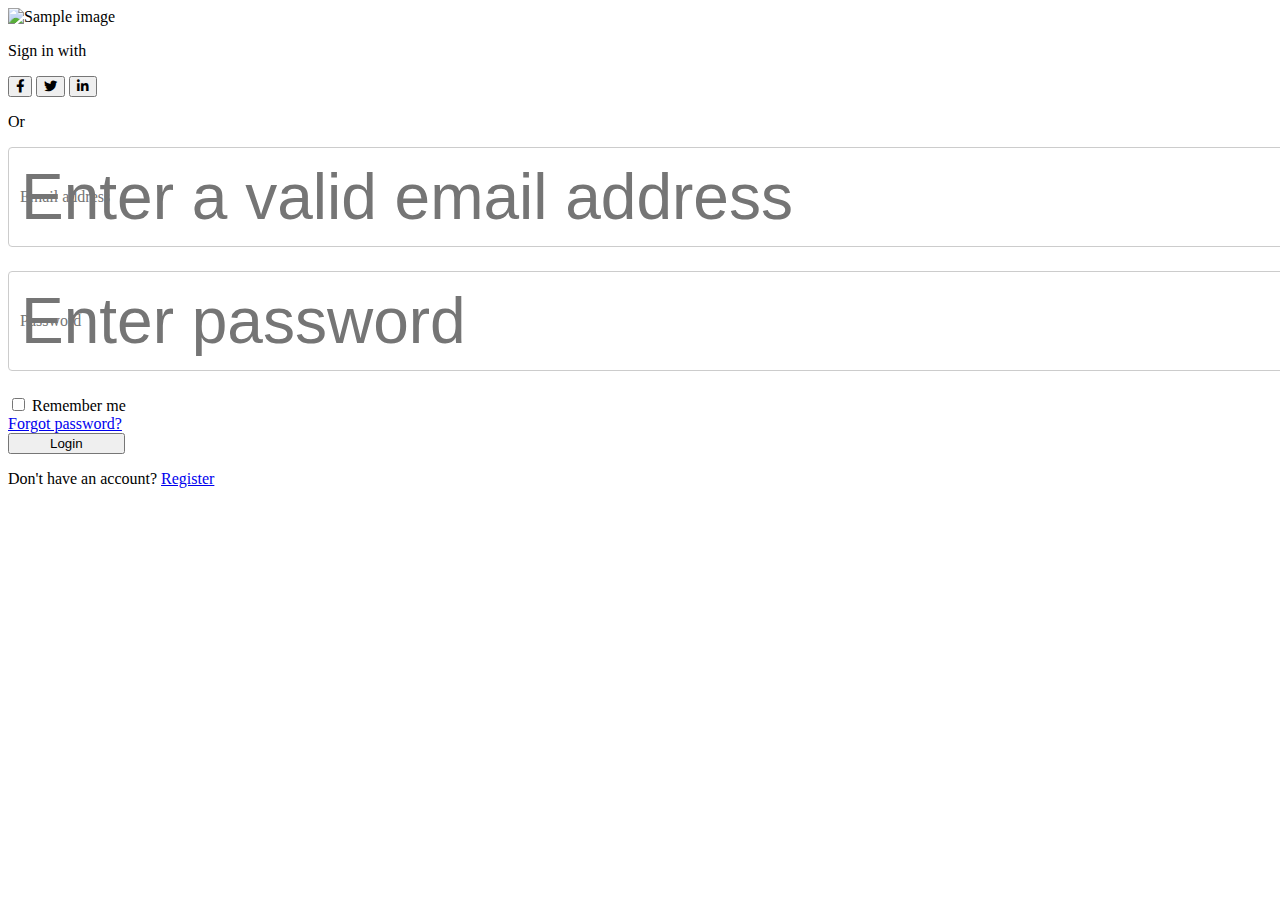
==== commit 8af2fa05: "Modify login page" ====
--- a/index.html
+++ b/index.html
@@ -133,16 +133,14 @@
           </div>
         </div>
       </div>
-      <div
+      <!-- <div
         class="d-flex flex-column flex-md-row text-center text-md-start justify-content-between py-4 px-4 px-xl-5 bg-primary"
       >
-        <!-- Copyright -->
+       
         <div class="text-white mb-3 mb-md-0">
           Copyright © 2020. All rights reserved.
         </div>
-        <!-- Copyright -->
-
-        <!-- Right -->
+        
         <div>
           <a href="#!" class="text-white me-4">
             <i class="fab fa-facebook-f"></i>
@@ -157,8 +155,8 @@
             <i class="fab fa-linkedin-in"></i>
           </a>
         </div>
-        <!-- Right -->
-      </div>
+      
+      </div> -->
     </section>
   </body>
 </html>
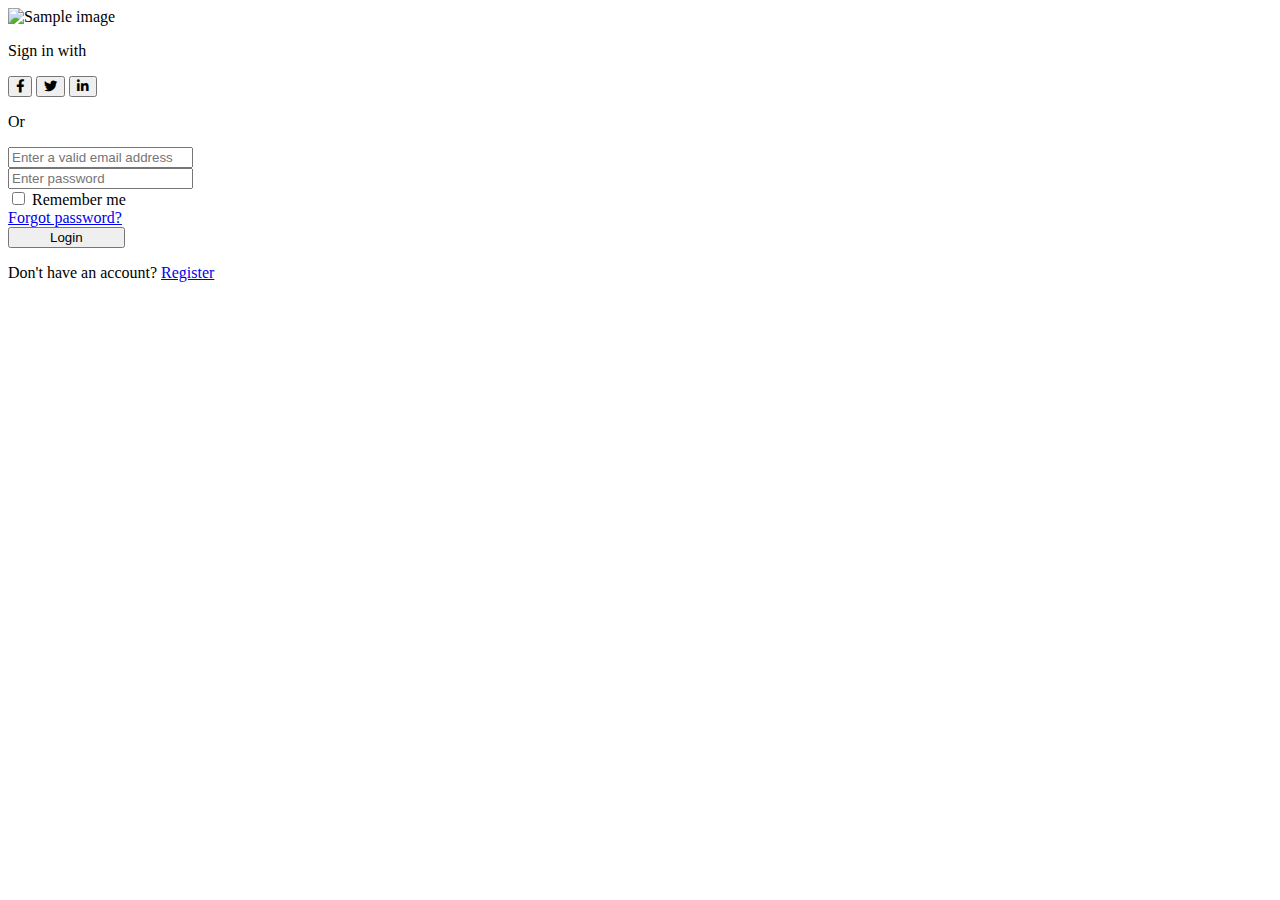
==== commit 6c813f2f: "Modify login page" ====
--- a/index.html
+++ b/index.html
@@ -19,6 +19,20 @@
       href="https://cdnjs.cloudflare.com/ajax/libs/mdb-ui-kit/7.3.2/mdb.min.css"
       rel="stylesheet"
     />
+
+    <style>
+      footer {
+        width: 100%;
+        background-color: #333;
+        color: #fff;
+        text-align: center;
+        padding: 10px 0;
+      }
+
+      footer p {
+        margin: 0;
+      }
+    </style>
   </head>
   <body>
     <section class="vh-100">
@@ -70,7 +84,7 @@
               </div>
 
               <!-- Email input -->
-              <div data-mdb-input-init class="form-outline mb-4">
+              <div data-mdb-input-init class="form-input mb-4">
                 <input
                   type="email"
                   id="form3Example3"
@@ -79,13 +93,10 @@
                   required
                   autocomplete="off"
                 />
-                <label class="form-label" for="form3Example3"
-                  >Email address</label
-                >
               </div>
 
               <!-- Password input -->
-              <div data-mdb-input-init class="form-outline mb-3">
+              <div data-mdb-input-init class="form-input mb-3">
                 <input
                   type="password"
                   id="form3Example4"
@@ -94,7 +105,6 @@
                   required
                   autocomplete="off"
                 />
-                <label class="form-label" for="form3Example4">Password</label>
               </div>
 
               <div class="d-flex justify-content-between align-items-center">
@@ -136,11 +146,10 @@
       <!-- <div
         class="d-flex flex-column flex-md-row text-center text-md-start justify-content-between py-4 px-4 px-xl-5 bg-primary"
       >
-       
         <div class="text-white mb-3 mb-md-0">
           Copyright © 2020. All rights reserved.
         </div>
-        
+
         <div>
           <a href="#!" class="text-white me-4">
             <i class="fab fa-facebook-f"></i>
@@ -155,7 +164,6 @@
             <i class="fab fa-linkedin-in"></i>
           </a>
         </div>
-      
       </div> -->
     </section>
   </body>
--- a/login.css
+++ b/login.css
@@ -41,7 +41,7 @@
   padding: 0.75rem 0.75rem;
   height: auto;
   font-size: 4rem;
-  border: 1px solid #ccc;
+  border: 4px solid #ccc;
   border-radius: 0.25rem;
   outline: none;
   transition: border-color 0.2s ease;
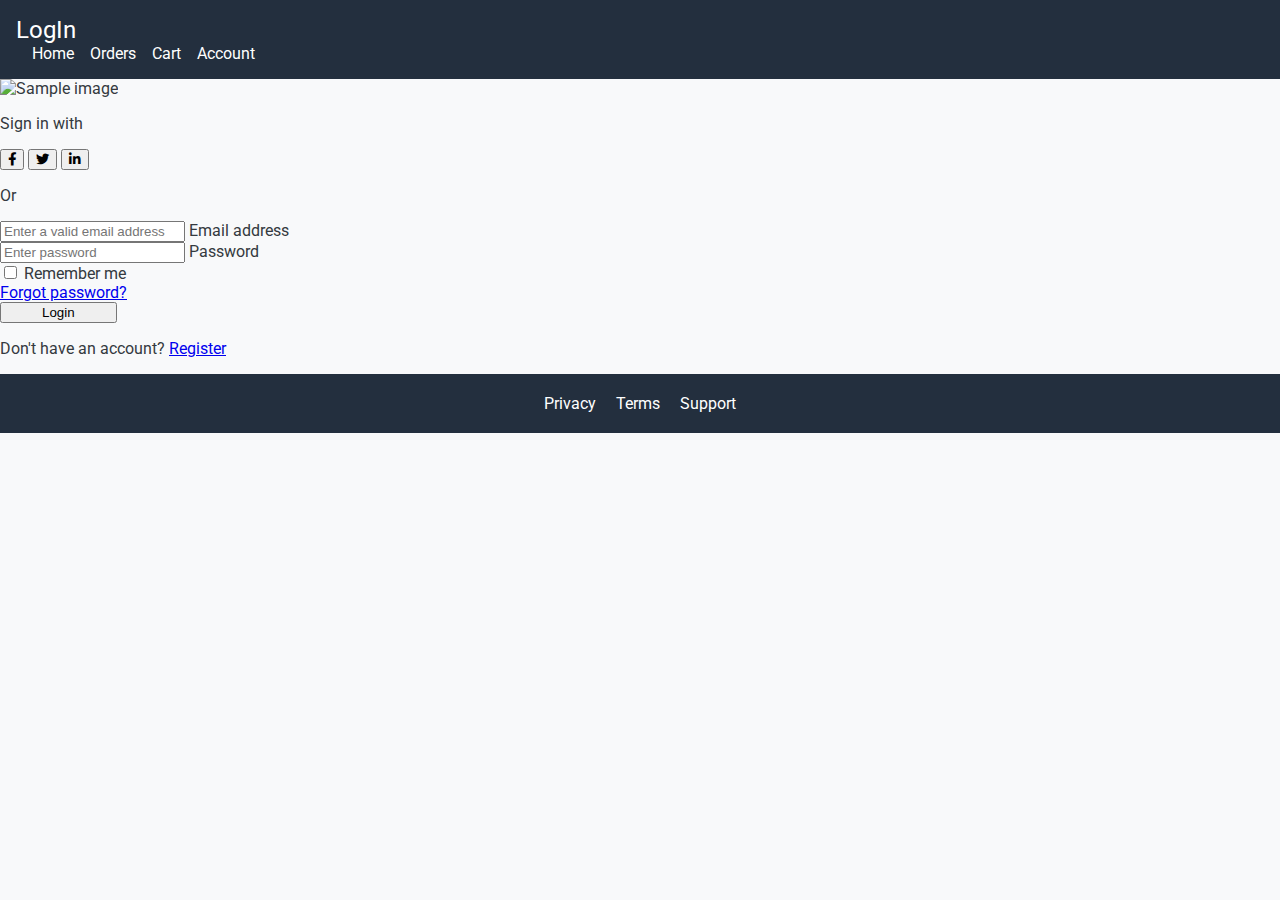
==== commit 7bf7c2ec: "Second Commit By Ragini" ====
--- a/index.html
+++ b/index.html
@@ -1,170 +1,152 @@
 <!DOCTYPE html>
 <html lang="en" dir="ltr">
-  <head>
+<head>
     <meta charset="utf-8" />
-    <title>Login</title>
-    <link rel="stylesheet" href="login.css" />
+    <meta name="viewport" content="width=device-width, initial-scale=1.0" />
+    <title>Login - Amzone Clone</title>
     <!-- Font Awesome -->
-    <link
-      href="https://cdnjs.cloudflare.com/ajax/libs/font-awesome/6.0.0/css/all.min.css"
-      rel="stylesheet"
-    />
+    <link href="https://cdnjs.cloudflare.com/ajax/libs/font-awesome/6.0.0/css/all.min.css" rel="stylesheet" />
     <!-- Google Fonts -->
-    <link
-      href="https://fonts.googleapis.com/css?family=Roboto:300,400,500,700&display=swap"
-      rel="stylesheet"
-    />
+    <link href="https://fonts.googleapis.com/css?family=Roboto:300,400,500,700&display=swap" rel="stylesheet" />
     <!-- MDB -->
-    <link
-      href="https://cdnjs.cloudflare.com/ajax/libs/mdb-ui-kit/7.3.2/mdb.min.css"
-      rel="stylesheet"
-    />
+    <link href="https://cdnjs.cloudflare.com/ajax/libs/mdb-ui-kit/7.3.2/mdb.min.css" rel="stylesheet" />
+    <style>
+        body {
+            font-family: 'Roboto', sans-serif;
+            margin: 0;
+            padding: 0;
+            background-color: #f8f9fa;
+            color: #343a40;
+        }
+        .navbar {
+            background-color: #232f3e;
+            padding: 1em;
+        }
+        .navbar-brand {
+            color: #fff;
+            text-decoration: none;
+            font-size: 1.5em;
+        }
+        .navbar-nav {
+            list-style: none;
+            padding: 0;
+            margin: 0;
+            display: flex;
+        }
+        .navbar-nav .nav-item {
+            margin-left: 1em;
+        }
+        .navbar-nav .nav-link {
+            color: #fff;
+            text-decoration: none;
+        }
+        .footer {
+            background-color: #232f3e;
+            color: #fff;
+            padding: 20px 0;
+            text-align: center;
+        }
+        .footer a {
+            color: #fff;
+            text-decoration: none;
+        }
+        .footer ul {
+            list-style: none;
+            padding: 0;
+            margin: 0;
+            display: flex;
+            justify-content: center;
+        }
+        .footer ul li {
+            margin: 0 10px;
+        }
+    </style>
+</head>
+<body>
+    <nav class="navbar">
+        <div class="container">
+            <a class="navbar-brand" href="#">LogIn</a>
+            <ul class="navbar-nav">
+                <li class="nav-item"><a class="nav-link" href="#">Home</a></li>
+                <li class="nav-item"><a class="nav-link" href="#">Orders</a></li>
+                <li class="nav-item"><a class="nav-link" href="#">Cart</a></li>
+                <li class="nav-item"><a class="nav-link" href="#">Account</a></li>
+            </ul>
+        </div>
+    </nav>
 
-    <style>
-      footer {
-        width: 100%;
-        background-color: #333;
-        color: #fff;
-        text-align: center;
-        padding: 10px 0;
-      }
+    <section class="vh-100">
+        <div class="container-fluid h-custom">
+            <div class="row d-flex justify-content-center align-items-center h-100">
+                <div class="col-md-9 col-lg-6 col-xl-5">
+                    <img src="https://mdbcdn.b-cdn.net/img/Photos/new-templates/bootstrap-login-form/draw2.webp" class="img-fluid" alt="Sample image" />
+                </div>
+                <div class="col-md-8 col-lg-6 col-xl-4 offset-xl-1">
+                    <form action="landingPage.html">
+                        <div class="d-flex flex-row align-items-center justify-content-center justify-content-lg-start">
+                            <p class="lead fw-normal mb-0 me-3">Sign in with</p>
+                            <button type="button" data-mdb-button-init data-mdb-ripple-init class="btn btn-primary btn-floating mx-1">
+                                <i class="fab fa-facebook-f"></i>
+                            </button>
+                            <button type="button" data-mdb-button-init data-mdb-ripple-init class="btn btn-primary btn-floating mx-1">
+                                <i class="fab fa-twitter"></i>
+                            </button>
+                            <button type="button" data-mdb-button-init data-mdb-ripple-init class="btn btn-primary btn-floating mx-1">
+                                <i class="fab fa-linkedin-in"></i>
+                            </button>
+                        </div>
 
-      footer p {
-        margin: 0;
-      }
-    </style>
-  </head>
-  <body>
-    <section class="vh-100">
-      <div class="container-fluid h-custom">
-        <div class="row d-flex justify-content-center align-items-center h-100">
-          <div class="col-md-9 col-lg-6 col-xl-5">
-            <img
-              src="https://mdbcdn.b-cdn.net/img/Photos/new-templates/bootstrap-login-form/draw2.webp"
-              class="img-fluid"
-              alt="Sample image"
-            />
-          </div>
-          <div class="col-md-8 col-lg-6 col-xl-4 offset-xl-1">
-            <form action="landingPage.html">
-              <div
-                class="d-flex flex-row align-items-center justify-content-center justify-content-lg-start"
-              >
-                <p class="lead fw-normal mb-0 me-3">Sign in with</p>
-                <button
-                  type="button"
-                  data-mdb-button-init
-                  data-mdb-ripple-init
-                  class="btn btn-primary btn-floating mx-1"
-                >
-                  <i class="fab fa-facebook-f"></i>
-                </button>
+                        <div class="divider d-flex align-items-center my-4">
+                            <p class="text-center fw-bold mx-3 mb-0">Or</p>
+                        </div>
 
-                <button
-                  type="button"
-                  data-mdb-button-init
-                  data-mdb-ripple-init
-                  class="btn btn-primary btn-floating mx-1"
-                >
-                  <i class="fab fa-twitter"></i>
-                </button>
+                        <!-- Email input -->
+                        <div data-mdb-input-init class="form-outline mb-4">
+                            <input type="email" id="form3Example3" class="form-control form-control-lg" placeholder="Enter a valid email address" required autocomplete="off" />
+                            <label class="form-label" for="form3Example3">Email address</label>
+                        </div>
 
-                <button
-                  type="button"
-                  data-mdb-button-init
-                  data-mdb-ripple-init
-                  class="btn btn-primary btn-floating mx-1"
-                >
-                  <i class="fab fa-linkedin-in"></i>
-                </button>
-              </div>
+                        <!-- Password input -->
+                        <div data-mdb-input-init class="form-outline mb-3">
+                            <input type="password" id="form3Example4" class="form-control form-control-lg" placeholder="Enter password" required autocomplete="off" />
+                            <label class="form-label" for="form3Example4">Password</label>
+                        </div>
 
-              <div class="divider d-flex align-items-center my-4">
-                <p class="text-center fw-bold mx-3 mb-0">Or</p>
-              </div>
+                        <div class="d-flex justify-content-between align-items-center">
+                            <!-- Checkbox -->
+                            <div class="form-check mb-0">
+                                <input class="form-check-input me-2" type="checkbox" value="" id="form2Example3" />
+                                <label class="form-check-label" for="form2Example3">Remember me</label>
+                            </div>
+                            <a href="#!" class="text-body">Forgot password?</a>
+                        </div>
 
-              <!-- Email input -->
-              <div data-mdb-input-init class="form-input mb-4">
-                <input
-                  type="email"
-                  id="form3Example3"
-                  class="form-control form-control-lg"
-                  placeholder="Enter a valid email address"
-                  required
-                  autocomplete="off"
-                />
-              </div>
+                        <div class="text-center text-lg-start mt-4 pt-2">
+                            <button type="submit" data-mdb-button-init data-mdb-ripple-init class="btn btn-primary btn-lg" style="padding-left: 2.5rem; padding-right: 2.5rem">
+                                Login
+                            </button>
+                            <p class="small fw-bold mt-2 pt-1 mb-0">
+                                Don't have an account?
+                                <a href="signup.html" class="link-danger">Register</a>
+                            </p>
+                        </div>
+                    </form>
+                </div>
+            </div>
+        </div>
+    </section>
 
-              <!-- Password input -->
-              <div data-mdb-input-init class="form-input mb-3">
-                <input
-                  type="password"
-                  id="form3Example4"
-                  class="form-control form-control-lg"
-                  placeholder="Enter password"
-                  required
-                  autocomplete="off"
-                />
-              </div>
+    <footer class="footer">
+        <div class="container">
+            <ul>
+                <li><a href="#">Privacy</a></li>
+                <li><a href="#">Terms</a></li>
+                <li><a href="#">Support</a></li>
+            </ul>
+        </div>
+    </footer>
 
-              <div class="d-flex justify-content-between align-items-center">
-                <!-- Checkbox -->
-                <div class="form-check mb-0">
-                  <input
-                    class="form-check-input me-2"
-                    type="checkbox"
-                    value=""
-                    id="form2Example3"
-                  />
-                  <label class="form-check-label" for="form2Example3">
-                    Remember me
-                  </label>
-                </div>
-                <a href="#!" class="text-body">Forgot password?</a>
-              </div>
-
-              <div class="text-center text-lg-start mt-4 pt-2">
-                <button
-                  type="submit"
-                  data-mdb-button-init
-                  data-mdb-ripple-init
-                  class="btn btn-primary btn-lg"
-                  style="padding-left: 2.5rem; padding-right: 2.5rem"
-                >
-                  Login
-                </button>
-
-                <p class="small fw-bold mt-2 pt-1 mb-0">
-                  Don't have an account?
-                  <a href="signup.html" class="link-danger">Register</a>
-                </p>
-              </div>
-            </form>
-          </div>
-        </div>
-      </div>
-      <!-- <div
-        class="d-flex flex-column flex-md-row text-center text-md-start justify-content-between py-4 px-4 px-xl-5 bg-primary"
-      >
-        <div class="text-white mb-3 mb-md-0">
-          Copyright © 2020. All rights reserved.
-        </div>
-
-        <div>
-          <a href="#!" class="text-white me-4">
-            <i class="fab fa-facebook-f"></i>
-          </a>
-          <a href="#!" class="text-white me-4">
-            <i class="fab fa-twitter"></i>
-          </a>
-          <a href="#!" class="text-white me-4">
-            <i class="fab fa-google"></i>
-          </a>
-          <a href="#!" class="text-white">
-            <i class="fab fa-linkedin-in"></i>
-          </a>
-        </div>
-      </div> -->
-    </section>
-  </body>
+    <!-- MDB -->
+    <script type="text/javascript" src="https://cdnjs.cloudflare.com/ajax/libs/mdb-ui-kit/7.3.2/mdb.min.js"></script>
+</body>
 </html>
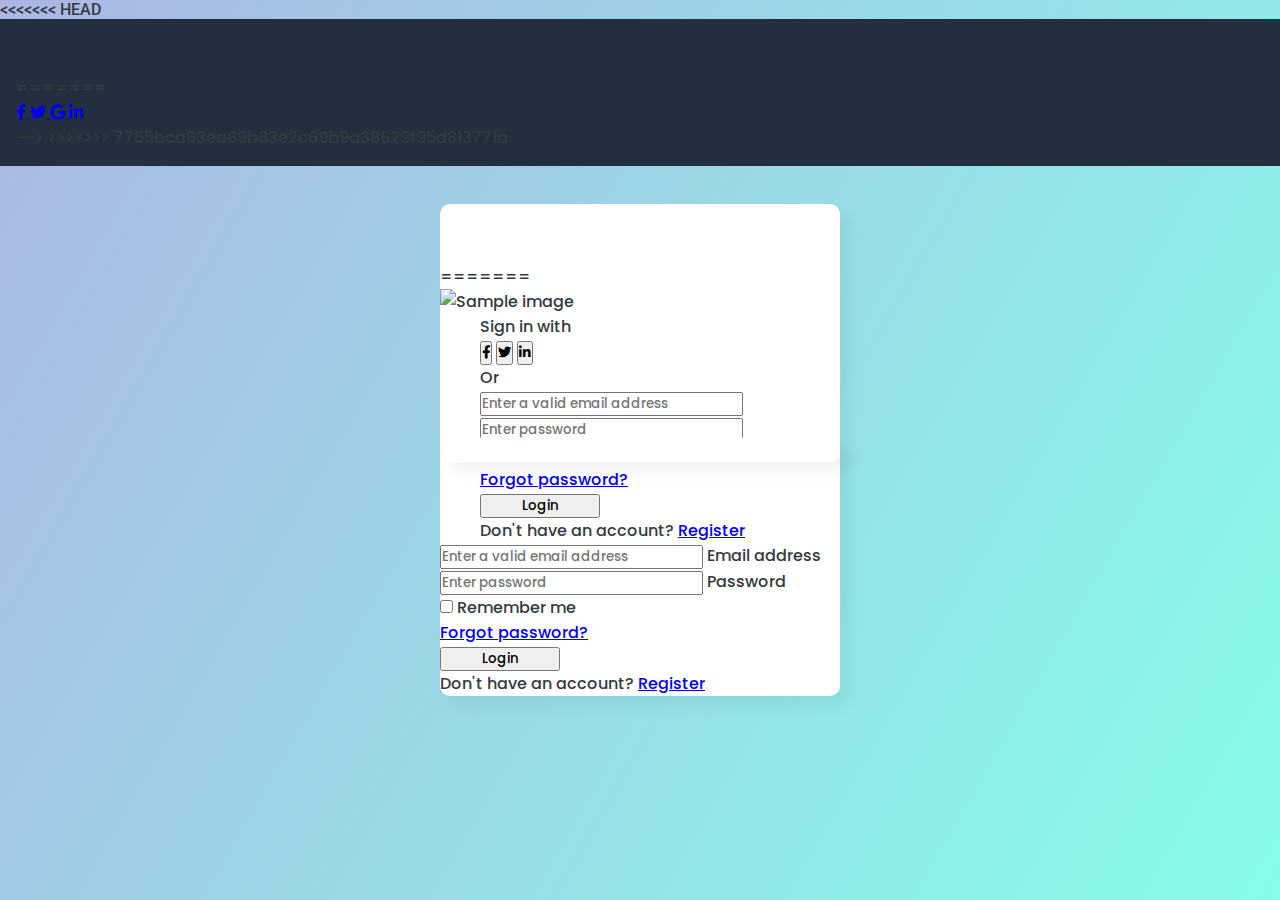
==== commit 2a04f969: "Second Commit By Ragini" ====
--- a/index.html
+++ b/index.html
@@ -1,5 +1,6 @@
 <!DOCTYPE html>
 <html lang="en" dir="ltr">
+<<<<<<< HEAD
 <head>
     <meta charset="utf-8" />
     <meta name="viewport" content="width=device-width, initial-scale=1.0" />
@@ -72,9 +73,159 @@
                 <li class="nav-item"><a class="nav-link" href="#">Cart</a></li>
                 <li class="nav-item"><a class="nav-link" href="#">Account</a></li>
             </ul>
-        </div>
-    </nav>
-
+=======
+  <head>
+    <meta charset="utf-8" />
+    <title>Login</title>
+    <link rel="stylesheet" href="login.css" />
+    <!-- Font Awesome -->
+    <link
+      href="https://cdnjs.cloudflare.com/ajax/libs/font-awesome/6.0.0/css/all.min.css"
+      rel="stylesheet"
+    />
+    <!-- Google Fonts -->
+    <link
+      href="https://fonts.googleapis.com/css?family=Roboto:300,400,500,700&display=swap"
+      rel="stylesheet"
+    />
+    <!-- MDB -->
+    <link
+      href="https://cdnjs.cloudflare.com/ajax/libs/mdb-ui-kit/7.3.2/mdb.min.css"
+      rel="stylesheet"
+    />
+
+    <style>
+      footer {
+        width: 100%;
+        background-color: #333;
+        color: #fff;
+        text-align: center;
+        padding: 10px 0;
+      }
+
+      footer p {
+        margin: 0;
+      }
+    </style>
+  </head>
+  <body>
+    <section class="vh-100">
+      <div class="container-fluid h-custom">
+        <div class="row d-flex justify-content-center align-items-center h-100">
+          <div class="col-md-9 col-lg-6 col-xl-5">
+            <img
+              src="https://mdbcdn.b-cdn.net/img/Photos/new-templates/bootstrap-login-form/draw2.webp"
+              class="img-fluid"
+              alt="Sample image"
+            />
+          </div>
+          <div class="col-md-8 col-lg-6 col-xl-4 offset-xl-1">
+            <form action="landingPage.html">
+              <div
+                class="d-flex flex-row align-items-center justify-content-center justify-content-lg-start"
+              >
+                <p class="lead fw-normal mb-0 me-3">Sign in with</p>
+                <button
+                  type="button"
+                  data-mdb-button-init
+                  data-mdb-ripple-init
+                  class="btn btn-primary btn-floating mx-1"
+                >
+                  <i class="fab fa-facebook-f"></i>
+                </button>
+
+                <button
+                  type="button"
+                  data-mdb-button-init
+                  data-mdb-ripple-init
+                  class="btn btn-primary btn-floating mx-1"
+                >
+                  <i class="fab fa-twitter"></i>
+                </button>
+
+                <button
+                  type="button"
+                  data-mdb-button-init
+                  data-mdb-ripple-init
+                  class="btn btn-primary btn-floating mx-1"
+                >
+                  <i class="fab fa-linkedin-in"></i>
+                </button>
+              </div>
+
+              <div class="divider d-flex align-items-center my-4">
+                <p class="text-center fw-bold mx-3 mb-0">Or</p>
+              </div>
+
+              <!-- Email input -->
+              <div data-mdb-input-init class="form-input mb-4">
+                <input
+                  type="email"
+                  id="form3Example3"
+                  class="form-control form-control-lg"
+                  placeholder="Enter a valid email address"
+                  required
+                  autocomplete="off"
+                />
+              </div>
+
+              <!-- Password input -->
+              <div data-mdb-input-init class="form-input mb-3">
+                <input
+                  type="password"
+                  id="form3Example4"
+                  class="form-control form-control-lg"
+                  placeholder="Enter password"
+                  required
+                  autocomplete="off"
+                />
+              </div>
+
+              <div class="d-flex justify-content-between align-items-center">
+                <!-- Checkbox -->
+                <div class="form-check mb-0">
+                  <input
+                    class="form-check-input me-2"
+                    type="checkbox"
+                    value=""
+                    id="form2Example3"
+                  />
+                  <label class="form-check-label" for="form2Example3">
+                    Remember me
+                  </label>
+                </div>
+                <a href="#!" class="text-body">Forgot password?</a>
+              </div>
+
+              <div class="text-center text-lg-start mt-4 pt-2">
+                <button
+                  type="submit"
+                  data-mdb-button-init
+                  data-mdb-ripple-init
+                  class="btn btn-primary btn-lg"
+                  style="padding-left: 2.5rem; padding-right: 2.5rem"
+                >
+                  Login
+                </button>
+
+                <p class="small fw-bold mt-2 pt-1 mb-0">
+                  Don't have an account?
+                  <a href="signup.html" class="link-danger">Register</a>
+                </p>
+              </div>
+            </form>
+          </div>
+        </div>
+      </div>
+      <!-- <div
+        class="d-flex flex-column flex-md-row text-center text-md-start justify-content-between py-4 px-4 px-xl-5 bg-primary"
+      >
+        <div class="text-white mb-3 mb-md-0">
+          Copyright © 2020. All rights reserved.
+>>>>>>> 7755bca63ea69b83e2c69b9a38629f95d813771a
+        </div>
+
+<<<<<<< HEAD
     <section class="vh-100">
         <div class="container-fluid h-custom">
             <div class="row d-flex justify-content-center align-items-center h-100">
@@ -149,4 +300,23 @@
     <!-- MDB -->
     <script type="text/javascript" src="https://cdnjs.cloudflare.com/ajax/libs/mdb-ui-kit/7.3.2/mdb.min.js"></script>
 </body>
+=======
+        <div>
+          <a href="#!" class="text-white me-4">
+            <i class="fab fa-facebook-f"></i>
+          </a>
+          <a href="#!" class="text-white me-4">
+            <i class="fab fa-twitter"></i>
+          </a>
+          <a href="#!" class="text-white me-4">
+            <i class="fab fa-google"></i>
+          </a>
+          <a href="#!" class="text-white">
+            <i class="fab fa-linkedin-in"></i>
+          </a>
+        </div>
+      </div> -->
+    </section>
+  </body>
+>>>>>>> 7755bca63ea69b83e2c69b9a38629f95d813771a
 </html>
--- a/login.css
+++ b/login.css
@@ -0,0 +1,113 @@
+@import url("https://fonts.googleapis.com/css2?family=Noto+Sans:wght@700&family=Poppins:wght@400;500;600&display=swap");
+* {
+  margin: 0;
+  padding: 0;
+  box-sizing: border-box;
+  font-family: "Poppins", sans-serif;
+  font-weight: 500;
+}
+body {
+  margin: 0;
+  padding: 0;
+  background: linear-gradient(120deg, #acb6e5, #86fde8);
+  height: 100vh;
+  overflow: hidden;
+}
+.container {
+  position: absolute;
+  top: 50%;
+  left: 50%;
+  transform: translate(-50%, -50%);
+  width: 400px;
+  background: white;
+  border-radius: 10px;
+  box-shadow: 10px 10px 15px rgba(0, 0, 0, 0.05);
+}
+.container h1 {
+  text-align: center;
+  padding: 20px 0;
+}
+.container form {
+  padding: 0 40px;
+  box-sizing: border-box;
+}
+form .field {
+  position: relative;
+  border-bottom: 2px solid #adadad;
+  margin: 30px 0;
+}
+.field input {
+  width: 100%;
+  padding: 0 5px;
+  height: 40px;
+  font-size: 16px;
+  border: none;
+  background: none;
+  outline: none;
+}
+.field label {
+  position: absolute;
+  top: 50%;
+  left: 5px;
+  color: #adadad;
+  transform: translateY(-50%);
+  font-size: 16px;
+  pointer-events: none;
+  transition: 0.5s;
+}
+.field span::before {
+  content: "";
+  position: absolute;
+  top: 40px;
+  left: 0;
+  width: 0%;
+  height: 2px;
+  background: #2691d9;
+  transition: 0.5s;
+}
+.field input:focus ~ label,
+.field input:valid ~ label {
+  top: -5px;
+  color: #2691d9;
+}
+.field input:focus ~ span::before,
+.field input:valid ~ span::before {
+  width: 100%;
+}
+.password {
+  margin: -5px 0 20px 5px;
+  color: #a6a6a6;
+  cursor: pointer;
+}
+.password:hover {
+  text-decoration: underline;
+}
+input[type="submit"] {
+  width: 100%;
+  height: 50px;
+  border: 1px solid;
+  background: #2691d9;
+  border-radius: 25px;
+  font-size: 18px;
+  color: #e9f4fb;
+  font-weight: 600;
+  cursor: pointer;
+  outline: none;
+}
+input[type="submit"]:hover {
+  border-color: #2691d9;
+  transition: 0.5s;
+}
+.signup {
+  margin: 30px 0;
+  text-align: center;
+  font-size: 16px;
+  color: #666666;
+}
+.signup a {
+  color: #2691d9;
+  text-decoration: none;
+}
+.signup a:hover {
+  text-decoration: underline;
+}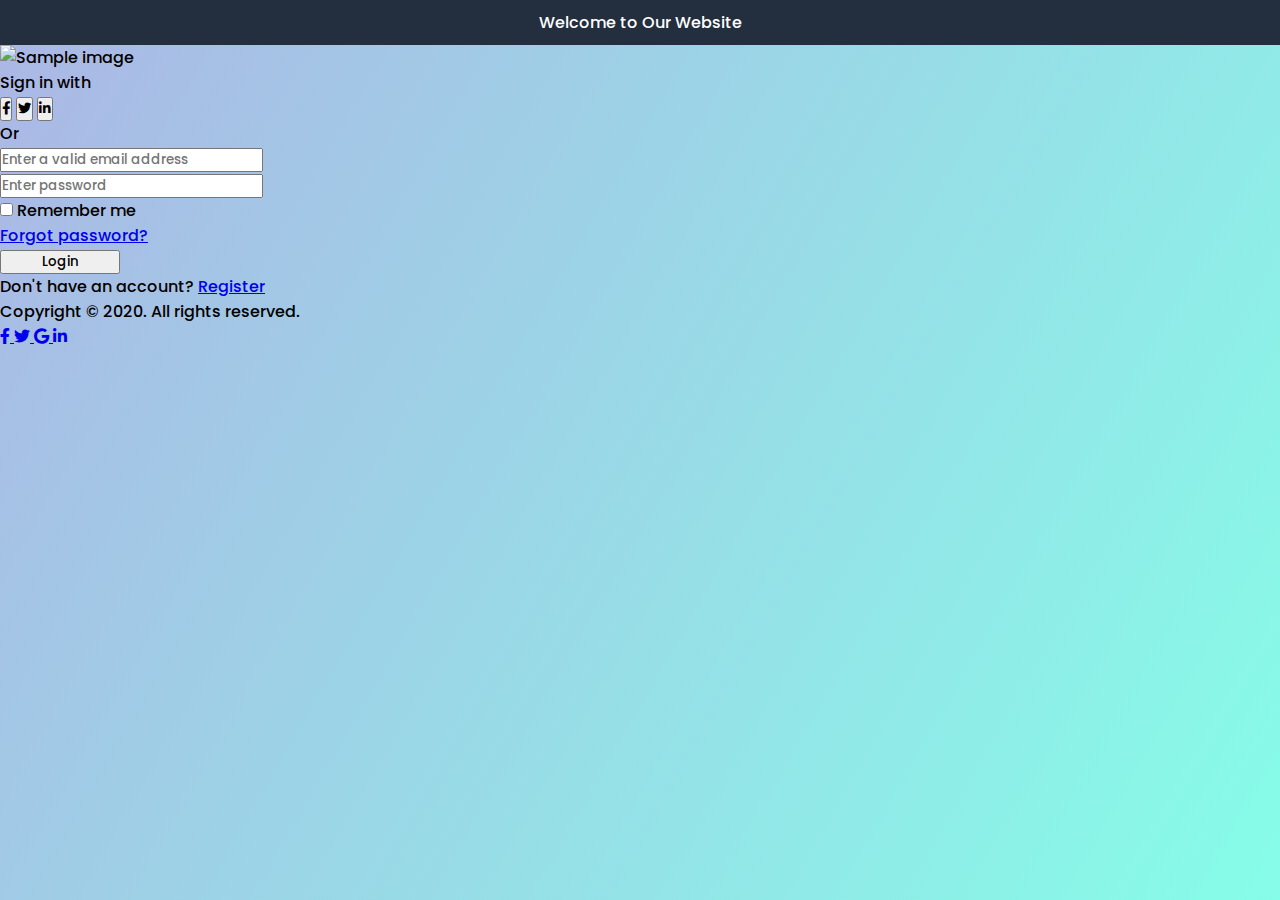
==== commit c3ab3abe: "Updated code" ====
--- a/index.html
+++ b/index.html
@@ -1,79 +1,5 @@
 <!DOCTYPE html>
 <html lang="en" dir="ltr">
-<<<<<<< HEAD
-<head>
-    <meta charset="utf-8" />
-    <meta name="viewport" content="width=device-width, initial-scale=1.0" />
-    <title>Login - Amzone Clone</title>
-    <!-- Font Awesome -->
-    <link href="https://cdnjs.cloudflare.com/ajax/libs/font-awesome/6.0.0/css/all.min.css" rel="stylesheet" />
-    <!-- Google Fonts -->
-    <link href="https://fonts.googleapis.com/css?family=Roboto:300,400,500,700&display=swap" rel="stylesheet" />
-    <!-- MDB -->
-    <link href="https://cdnjs.cloudflare.com/ajax/libs/mdb-ui-kit/7.3.2/mdb.min.css" rel="stylesheet" />
-    <style>
-        body {
-            font-family: 'Roboto', sans-serif;
-            margin: 0;
-            padding: 0;
-            background-color: #f8f9fa;
-            color: #343a40;
-        }
-        .navbar {
-            background-color: #232f3e;
-            padding: 1em;
-        }
-        .navbar-brand {
-            color: #fff;
-            text-decoration: none;
-            font-size: 1.5em;
-        }
-        .navbar-nav {
-            list-style: none;
-            padding: 0;
-            margin: 0;
-            display: flex;
-        }
-        .navbar-nav .nav-item {
-            margin-left: 1em;
-        }
-        .navbar-nav .nav-link {
-            color: #fff;
-            text-decoration: none;
-        }
-        .footer {
-            background-color: #232f3e;
-            color: #fff;
-            padding: 20px 0;
-            text-align: center;
-        }
-        .footer a {
-            color: #fff;
-            text-decoration: none;
-        }
-        .footer ul {
-            list-style: none;
-            padding: 0;
-            margin: 0;
-            display: flex;
-            justify-content: center;
-        }
-        .footer ul li {
-            margin: 0 10px;
-        }
-    </style>
-</head>
-<body>
-    <nav class="navbar">
-        <div class="container">
-            <a class="navbar-brand" href="#">LogIn</a>
-            <ul class="navbar-nav">
-                <li class="nav-item"><a class="nav-link" href="#">Home</a></li>
-                <li class="nav-item"><a class="nav-link" href="#">Orders</a></li>
-                <li class="nav-item"><a class="nav-link" href="#">Cart</a></li>
-                <li class="nav-item"><a class="nav-link" href="#">Account</a></li>
-            </ul>
-=======
   <head>
     <meta charset="utf-8" />
     <title>Login</title>
@@ -95,20 +21,31 @@
     />
 
     <style>
+       header {
+        background-color: #232f3e;
+        color: #fff;
+        padding: 10px 0;
+        text-align: center;
+      } 
       footer {
+        background-color: #232f3e;
+        color: #fff;
+        padding: 10px 0;
+        text-align: center;
+        position: fixed;
+        bottom: 0;
         width: 100%;
-        background-color: #333;
-        color: #fff;
-        text-align: center;
-        padding: 10px 0;
       }
 
-      footer p {
+      /* footer p {
         margin: 0;
-      }
+      } */
     </style>
   </head>
   <body>
+    <header>
+        <p>Welcome to Our Website</p>
+      </header>
     <section class="vh-100">
       <div class="container-fluid h-custom">
         <div class="row d-flex justify-content-center align-items-center h-100">
@@ -217,90 +154,13 @@
           </div>
         </div>
       </div>
-      <!-- <div
+      <div
         class="d-flex flex-column flex-md-row text-center text-md-start justify-content-between py-4 px-4 px-xl-5 bg-primary"
       >
         <div class="text-white mb-3 mb-md-0">
           Copyright © 2020. All rights reserved.
->>>>>>> 7755bca63ea69b83e2c69b9a38629f95d813771a
         </div>
 
-<<<<<<< HEAD
-    <section class="vh-100">
-        <div class="container-fluid h-custom">
-            <div class="row d-flex justify-content-center align-items-center h-100">
-                <div class="col-md-9 col-lg-6 col-xl-5">
-                    <img src="https://mdbcdn.b-cdn.net/img/Photos/new-templates/bootstrap-login-form/draw2.webp" class="img-fluid" alt="Sample image" />
-                </div>
-                <div class="col-md-8 col-lg-6 col-xl-4 offset-xl-1">
-                    <form action="landingPage.html">
-                        <div class="d-flex flex-row align-items-center justify-content-center justify-content-lg-start">
-                            <p class="lead fw-normal mb-0 me-3">Sign in with</p>
-                            <button type="button" data-mdb-button-init data-mdb-ripple-init class="btn btn-primary btn-floating mx-1">
-                                <i class="fab fa-facebook-f"></i>
-                            </button>
-                            <button type="button" data-mdb-button-init data-mdb-ripple-init class="btn btn-primary btn-floating mx-1">
-                                <i class="fab fa-twitter"></i>
-                            </button>
-                            <button type="button" data-mdb-button-init data-mdb-ripple-init class="btn btn-primary btn-floating mx-1">
-                                <i class="fab fa-linkedin-in"></i>
-                            </button>
-                        </div>
-
-                        <div class="divider d-flex align-items-center my-4">
-                            <p class="text-center fw-bold mx-3 mb-0">Or</p>
-                        </div>
-
-                        <!-- Email input -->
-                        <div data-mdb-input-init class="form-outline mb-4">
-                            <input type="email" id="form3Example3" class="form-control form-control-lg" placeholder="Enter a valid email address" required autocomplete="off" />
-                            <label class="form-label" for="form3Example3">Email address</label>
-                        </div>
-
-                        <!-- Password input -->
-                        <div data-mdb-input-init class="form-outline mb-3">
-                            <input type="password" id="form3Example4" class="form-control form-control-lg" placeholder="Enter password" required autocomplete="off" />
-                            <label class="form-label" for="form3Example4">Password</label>
-                        </div>
-
-                        <div class="d-flex justify-content-between align-items-center">
-                            <!-- Checkbox -->
-                            <div class="form-check mb-0">
-                                <input class="form-check-input me-2" type="checkbox" value="" id="form2Example3" />
-                                <label class="form-check-label" for="form2Example3">Remember me</label>
-                            </div>
-                            <a href="#!" class="text-body">Forgot password?</a>
-                        </div>
-
-                        <div class="text-center text-lg-start mt-4 pt-2">
-                            <button type="submit" data-mdb-button-init data-mdb-ripple-init class="btn btn-primary btn-lg" style="padding-left: 2.5rem; padding-right: 2.5rem">
-                                Login
-                            </button>
-                            <p class="small fw-bold mt-2 pt-1 mb-0">
-                                Don't have an account?
-                                <a href="signup.html" class="link-danger">Register</a>
-                            </p>
-                        </div>
-                    </form>
-                </div>
-            </div>
-        </div>
-    </section>
-
-    <footer class="footer">
-        <div class="container">
-            <ul>
-                <li><a href="#">Privacy</a></li>
-                <li><a href="#">Terms</a></li>
-                <li><a href="#">Support</a></li>
-            </ul>
-        </div>
-    </footer>
-
-    <!-- MDB -->
-    <script type="text/javascript" src="https://cdnjs.cloudflare.com/ajax/libs/mdb-ui-kit/7.3.2/mdb.min.js"></script>
-</body>
-=======
         <div>
           <a href="#!" class="text-white me-4">
             <i class="fab fa-facebook-f"></i>
@@ -315,8 +175,7 @@
             <i class="fab fa-linkedin-in"></i>
           </a>
         </div>
-      </div> -->
+      </div>
     </section>
   </body>
->>>>>>> 7755bca63ea69b83e2c69b9a38629f95d813771a
-</html>
+</html>--- a/login.css
+++ b/login.css
@@ -1,3 +1,4 @@
+
 @import url("https://fonts.googleapis.com/css2?family=Noto+Sans:wght@700&family=Poppins:wght@400;500;600&display=swap");
 * {
   margin: 0;
@@ -110,4 +111,56 @@
 }
 .signup a:hover {
   text-decoration: underline;
-}+}
+.divider:after,
+.divider:before {
+  content: "";
+  flex: 1;
+  height: 1px;
+  background: #eee;
+}
+.h-custom {
+  height: calc(100% - 73px);
+}
+@media (max-width: 450px) {
+  .h-custom {
+    height: 100%;
+  }
+}
+
+.form-outline {
+  position: relative;
+  margin-bottom: 1.5rem;
+}
+.form-outline .form-label {
+  position: absolute;
+  top: 50%;
+  left: 0.75rem;
+  transform: translateY(-50%);
+  color: #757575;
+  pointer-events: none;
+  transition: 0.2s ease all;
+}
+.form-outline input:focus ~ .form-label,
+.form-outline input:not(:placeholder-shown) ~ .form-label {
+  top: -0.75rem;
+  left: 0.75rem;
+  color: #2691d9;
+  font-size: 1rem;
+  background-color: #fff;
+  padding: 0 0.25rem;
+}
+.form-outline input {
+  width: 100%;
+  padding: 0.75rem 0.75rem;
+  height: auto;
+  font-size: 4rem;
+  border: 4px solid #ccc;
+  border-radius: 0.25rem;
+  outline: none;
+  transition: border-color 0.2s ease;
+}
+.form-outline input:focus {
+  border-color: #2691d9;
+}
+
